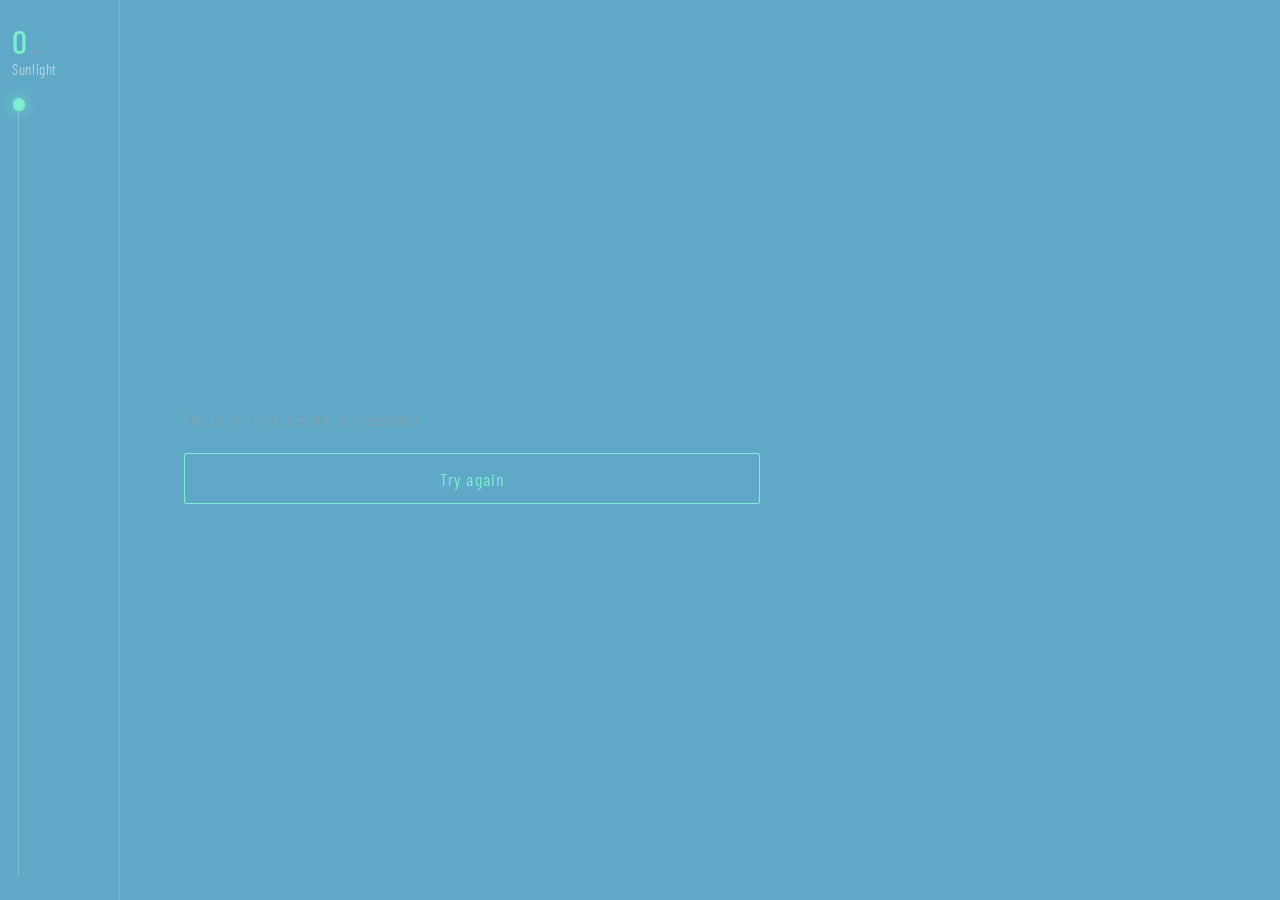
==== public/index.html @ 036ce25c "Initial commit" ====
<!doctype html>
<html lang="en">
<head>
<meta charset="utf-8">
<meta name="viewport" content="width=device-width, initial-scale=1">
<title>Descent — the daily dive</title>
<meta name="description" content="Seven prompts a day. Ordinary answers keep you near the surface. Rare ones take you down.">
<link rel="preconnect" href="https://fonts.googleapis.com">
<link rel="preconnect" href="https://fonts.gstatic.com" crossorigin>
<link href="https://fonts.googleapis.com/css2?family=Barlow+Condensed:wght@300;500&family=Fraunces:opsz,wght@9..144,300;9..144,500&display=swap" rel="stylesheet">
<style>
  :root {
    --sunlight: #5fa8c7;
    --twilight: #1b5573;
    --midnight: #0a2438;
    --abyss:    #03101c;
    --glow:     #7defd0;
    --sand:     #e6efec;
    --silt:     #8aa3b0;

    --water: var(--sunlight);
    --ink: var(--sand);

    --serif: "Fraunces", Georgia, serif;
    --gauge: "Barlow Condensed", "Helvetica Neue", sans-serif;
  }

  * { box-sizing: border-box; }

  body {
    margin: 0;
    min-height: 100vh;
    background: var(--water);
    color: var(--ink);
    font-family: var(--serif);
    font-weight: 300;
    transition: background-color 1.4s ease;
    display: grid;
    grid-template-columns: 7.5rem 1fr;
  }

  @media (prefers-reduced-motion: reduce) {
    * { transition-duration: 0.01ms !important; animation-duration: 0.01ms !important; }
  }

  /* ---- depth gauge ---- */
  .gauge {
    position: sticky;
    top: 0;
    height: 100vh;
    padding: 1.5rem 0.75rem;
    border-right: 1px solid rgba(230, 239, 236, 0.16);
    display: flex;
    flex-direction: column;
    font-family: var(--gauge);
    font-weight: 300;
    letter-spacing: 0.04em;
  }

  .readout { font-size: 2.1rem; line-height: 1; font-weight: 500; color: var(--glow); }
  .readout span { font-size: 0.9rem; font-weight: 300; color: var(--silt); margin-left: 0.15rem; }
  .zone-name { font-size: 0.95rem; color: var(--ink); opacity: 0.8; margin-top: 0.15rem; }

  .track {
    position: relative;
    flex: 1;
    margin: 1.25rem 0 0 0.4rem;
    border-left: 1px solid rgba(230, 239, 236, 0.28);
  }
  .band {
    position: absolute;
    left: 0; right: 0;
    padding-left: 0.5rem;
    font-size: 0.78rem;
    color: var(--silt);
    border-top: 1px solid rgba(230, 239, 236, 0.18);
  }
  .band b { display: block; font-weight: 300; color: var(--ink); opacity: 0.55; font-size: 0.7rem; }
  .marker {
    position: absolute;
    left: -0.42rem;
    width: 0.8rem; height: 0.8rem;
    border-radius: 50%;
    background: var(--glow);
    box-shadow: 0 0 0.9rem var(--glow);
    transition: top 1.2s cubic-bezier(.22,.8,.3,1);
  }

  /* ---- main column ---- */
  main {
    padding: clamp(1.5rem, 6vh, 5rem) clamp(1.25rem, 6vw, 4rem);
    max-width: 44rem;
    display: flex;
    flex-direction: column;
    justify-content: center;
    min-height: 100vh;
  }

  .counter {
    font-family: var(--gauge);
    font-size: 0.95rem;
    letter-spacing: 0.08em;
    color: var(--silt);
    margin-bottom: 1.5rem;
  }

  .prompt {
    font-size: clamp(1.75rem, 4.4vw, 2.85rem);
    line-height: 1.22;
    font-weight: 300;
    margin: 0 0 0.6rem;
    max-width: 22ch;
  }
  .kind { color: var(--silt); font-size: 1rem; margin: 0 0 2rem; font-style: italic; }

  form { display: flex; gap: 0.6rem; flex-wrap: wrap; }

  input[type="text"] {
    flex: 1 1 16rem;
    background: rgba(3, 16, 28, 0.28);
    border: 1px solid rgba(230, 239, 236, 0.3);
    border-radius: 2px;
    color: var(--ink);
    font-family: var(--serif);
    font-size: 1.15rem;
    padding: 0.85rem 1rem;
  }
  input[type="text"]::placeholder { color: var(--silt); }
  input[type="text"]:focus-visible,
  button:focus-visible { outline: 2px solid var(--glow); outline-offset: 2px; }

  button {
    background: var(--glow);
    color: #03101c;
    border: 0;
    border-radius: 2px;
    font-family: var(--gauge);
    font-size: 1.1rem;
    letter-spacing: 0.06em;
    padding: 0.85rem 1.8rem;
    cursor: pointer;
  }
  button:disabled { opacity: 0.45; cursor: progress; }
  button.quiet { background: none; color: var(--glow); border: 1px solid currentColor; }

  .verdict { margin-top: 2rem; }
  .verdict .gain {
    font-family: var(--gauge);
    font-size: 2.6rem;
    font-weight: 500;
    color: var(--glow);
    line-height: 1;
  }
  .verdict .gain.nil { color: var(--silt); }
  .verdict p { margin: 0.5rem 0 1.5rem; font-size: 1.15rem; }

  .error { color: #ffb4a2; margin-top: 1rem; min-height: 1.4em; }

  /* ---- reveal ---- */
  .line { padding: 1.4rem 0; border-top: 1px solid rgba(230, 239, 236, 0.16); }
  .line h3 { font-weight: 300; font-size: 1.25rem; margin: 0 0 0.6rem; }
  .yours { font-size: 1.05rem; margin: 0 0 0.5rem; }
  .yours em { font-style: normal; color: var(--glow); }
  .bar { height: 3px; background: rgba(230, 239, 236, 0.18); margin: 0.6rem 0; }
  .bar i { display: block; height: 100%; background: var(--glow); }
  .common { font-size: 0.95rem; color: var(--silt); margin: 0; }

  .final { font-family: var(--gauge); }
  .final .big { font-size: clamp(3.5rem, 12vw, 6rem); font-weight: 500; color: var(--glow); line-height: 0.95; }

  @media (max-width: 40rem) {
    body { grid-template-columns: 1fr; }
    .gauge {
      position: static;
      height: auto;
      flex-direction: row;
      align-items: baseline;
      gap: 0.8rem;
      border-right: 0;
      border-bottom: 1px solid rgba(230, 239, 236, 0.16);
      padding: 1rem 1.25rem;
    }
    .track { display: none; }
    main { min-height: auto; padding-top: 2rem; }
  }
</style>
</head>
<body>
  <aside class="gauge">
    <div>
      <div class="readout" id="readout">0<span>m</span></div>
      <div class="zone-name" id="zoneName">Sunlight</div>
    </div>
    <div class="track" id="track"><div class="marker" id="marker" style="top:0"></div></div>
  </aside>

  <main id="stage" aria-live="polite">
    <p class="counter">Loading today's dive…</p>
  </main>

<script type="module">
const FLOOR = 3500;              // a perfect run; sets the gauge's scale
const stage    = document.getElementById("stage");
const readout  = document.getElementById("readout");
const zoneName = document.getElementById("zoneName");
const track    = document.getElementById("track");
const marker   = document.getElementById("marker");

// Identity is a UUID this browser mints and keeps. No account, no password.
let playerId = localStorage.getItem("diver");
if (!playerId) {
  playerId = crypto.randomUUID();
  localStorage.setItem("diver", playerId);
}

const api = async (path, options = {}) => {
  const res = await fetch(path, {
    ...options,
    headers: { "content-type": "application/json", "x-player-id": playerId, ...options.headers },
  });
  const data = await res.json().catch(() => ({ error: "The server sent something unreadable." }));
  if (!res.ok) throw new Error(data.error || `Request failed (${res.status}).`);
  return data;
};

const esc = (s) => String(s).replace(/[&<>"]/g, (c) => ({ "&": "&amp;", "<": "&lt;", ">": "&gt;", '"': "&quot;" }[c]));

let state = null;

// --- gauge -----------------------------------------------------------------
function paintZones(zones) {
  track.querySelectorAll(".band").forEach((b) => b.remove());
  zones.forEach((z, i) => {
    const band = document.createElement("div");
    band.className = "band";
    band.style.top = `${(z.at / FLOOR) * 100}%`;
    const next = zones[i + 1];
    band.style.height = `${(((next ? next.at : FLOOR) - z.at) / FLOOR) * 100}%`;
    band.innerHTML = `${z.name}<b>${z.at} m</b>`;
    track.append(band);
  });
}

function setDepth(depth, zone) {
  readout.innerHTML = `${depth}<span>m</span>`;
  zoneName.textContent = zone.name;
  marker.style.top = `${Math.min(100, (depth / FLOOR) * 100)}%`;

  // The page itself sinks: water colour tracks the zone you're in.
  const shade = { Sunlight: "--sunlight", Twilight: "--twilight", Midnight: "--midnight", Abyssal: "--abyss" };
  document.documentElement.style.setProperty("--water", `var(${shade[zone.name] || "--sunlight"})`);
}

// --- screens ---------------------------------------------------------------
function showPrompt(question) {
  stage.innerHTML = `
    <p class="counter">${question.index} of ${state.total}</p>
    <h1 class="prompt">${esc(question.body)}</h1>
    ${question.answerKind ? `<p class="kind">Answer with ${esc(question.answerKind)}.</p>` : ""}
    <form id="answerForm">
      <input type="text" id="answerInput" maxlength="60" autocomplete="off"
             autocapitalize="off" spellcheck="false" placeholder="Your answer" aria-label="Your answer">
      <button type="submit" id="go">Dive</button>
    </form>
    <p class="error" id="error"></p>`;

  const form = document.getElementById("answerForm");
  const input = document.getElementById("answerInput");
  const go = document.getElementById("go");
  const error = document.getElementById("error");
  input.focus();

  form.addEventListener("submit", async (event) => {
    event.preventDefault();
    const answer = input.value.trim();
    if (!answer) return;

    go.disabled = true;
    go.textContent = "Scoring";
    error.textContent = "";

    try {
      const result = await api("/api/submit", {
        method: "POST",
        body: JSON.stringify({ promptId: question.promptId, answer, pack: state.pack }),
      });
      setDepth(result.depth, result.zone);
      showVerdict(answer, result);
    } catch (err) {
      error.textContent = err.message;
      go.disabled = false;
      go.textContent = "Dive";
      input.select();
    }
  });
}

function showVerdict(answer, result) {
  const gain = result.valid
    ? `<div class="gain">−${result.meters}<span> m</span></div>`
    : `<div class="gain nil">no descent</div>`;
  const line = result.valid
    ? `${esc(answer)} — ${esc(result.note || "")}`
    : `${esc(answer)} isn't a valid answer to that one.`;

  stage.innerHTML = `
    <p class="counter">${result.answered} of ${result.total}</p>
    <div class="verdict">
      ${gain}
      <p>${line}</p>
      <button id="next">${result.completed ? "See the dive" : "Next prompt"}</button>
    </div>`;

  document.getElementById("next").focus();
  document.getElementById("next").addEventListener("click", () => {
    result.completed ? showReveal() : load();
  });
}

async function showReveal() {
  stage.innerHTML = `<p class="counter">Surfacing…</p>`;
  const data = await api(`/api/reveal?pack=${encodeURIComponent(state.pack)}`);
  setDepth(data.depth, data.zone);

  const lines = data.lines.map((line) => {
    const yours = line.yours;
    const others = line.common.length
      ? `Others said: ${line.common.map((c) => `${esc(c.answer)} (${c.count})`).join(", ")}`
      : "Nobody else has answered this one yet.";
    return `
      <div class="line">
        <h3>${esc(line.body)}</h3>
        <p class="yours"><em>${esc(yours ? yours.answer : "—")}</em>${
          yours && yours.valid ? ` · ${yours.meters} m` : " · no descent"
        }</p>
        <div class="bar"><i style="width:${yours ? yours.rarity : 0}%"></i></div>
        <p class="common">${others}</p>
      </div>`;
  }).join("");

  stage.innerHTML = `
    <div class="final">
      <div class="big">${data.depth}<span> m</span></div>
      <p class="counter">${esc(data.zone.name)} — ${esc(data.zone.blurb)}</p>
      <p class="counter">${data.rank} of ${data.divers} today · deepest so far ${data.best} m</p>
    </div>
    ${lines}
    <div class="line">
      <button class="quiet" id="share">Copy your dive</button>
      <p class="error" id="error"></p>
    </div>`;

  document.getElementById("share").addEventListener("click", async () => {
    const text = `Descent ${data.date} — ${data.depth} m (${data.zone.name})\n` +
      data.lines.map((l) => "▁▂▃▄▅▆▇█"[Math.floor(((l.yours?.rarity ?? 0) / 101) * 8)]).join("");
    try {
      await navigator.clipboard.writeText(text);
      document.getElementById("share").textContent = "Copied";
    } catch {
      document.getElementById("error").textContent = "Your browser blocked the clipboard.";
    }
  });
}

// --- boot ------------------------------------------------------------------
async function load() {
  try {
    state = await api("/api/today");
    paintZones(state.zones);
    setDepth(state.depth, state.zone);

    const next = state.questions.find((q) => !q.answered);
    if (!next) return showReveal();
    showPrompt(next);
  } catch (err) {
    stage.innerHTML = `<p class="counter">${esc(err.message)}</p>
      <button class="quiet" onclick="location.reload()">Try again</button>`;
  }
}

load();
</script>
</body>
</html>
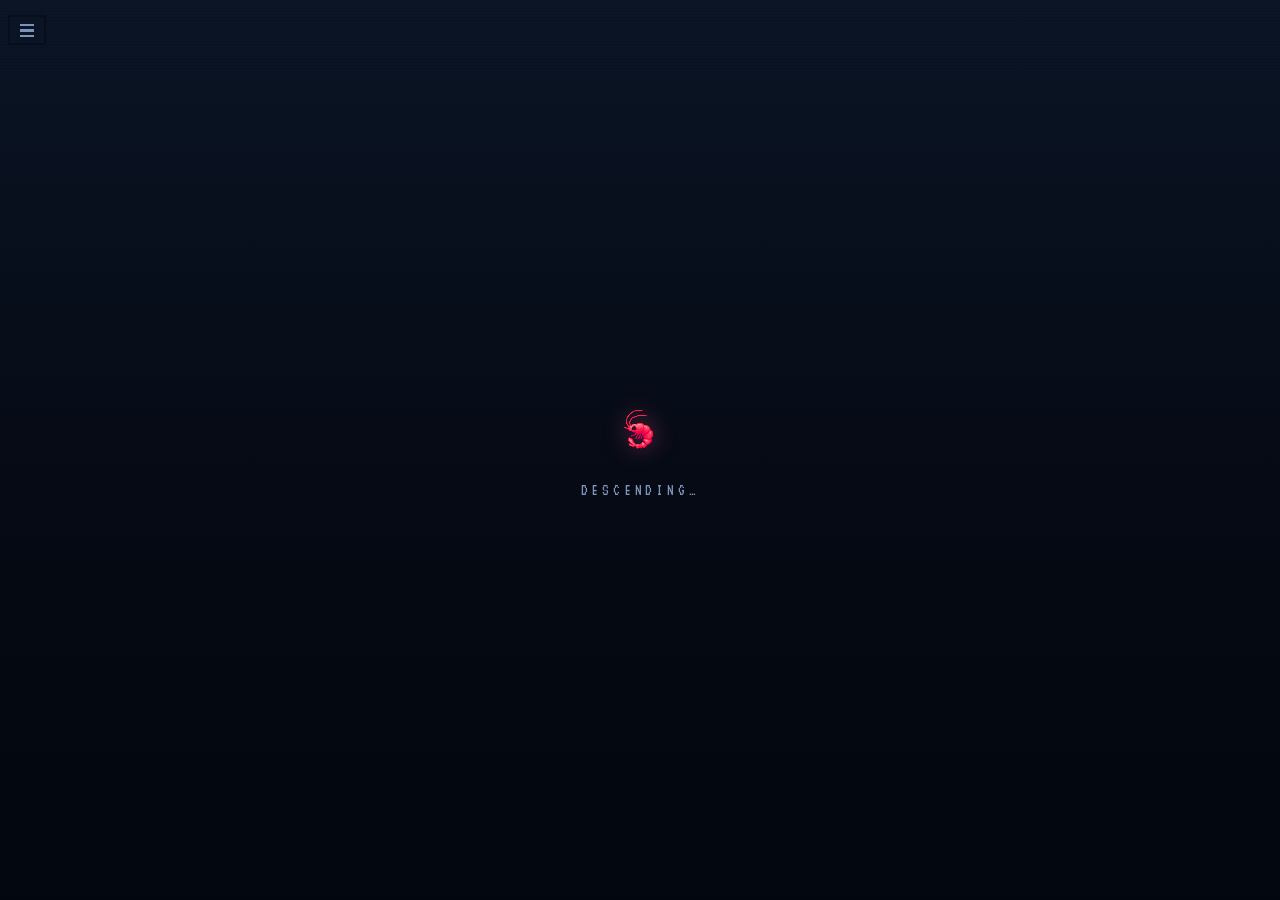
==== commit e15c0268: "Add files via upload" ====
--- a/public/index.html
+++ b/public/index.html
@@ -1,384 +1,2 @@
-<!doctype html>
-<html lang="en">
-<head>
-<meta charset="utf-8">
-<meta name="viewport" content="width=device-width, initial-scale=1">
-<title>Descent — the daily dive</title>
-<meta name="description" content="Seven prompts a day. Ordinary answers keep you near the surface. Rare ones take you down.">
-<link rel="preconnect" href="https://fonts.googleapis.com">
-<link rel="preconnect" href="https://fonts.gstatic.com" crossorigin>
-<link href="https://fonts.googleapis.com/css2?family=Barlow+Condensed:wght@300;500&family=Fraunces:opsz,wght@9..144,300;9..144,500&display=swap" rel="stylesheet">
-<style>
-  :root {
-    --sunlight: #5fa8c7;
-    --twilight: #1b5573;
-    --midnight: #0a2438;
-    --abyss:    #03101c;
-    --glow:     #7defd0;
-    --sand:     #e6efec;
-    --silt:     #8aa3b0;
-
-    --water: var(--sunlight);
-    --ink: var(--sand);
-
-    --serif: "Fraunces", Georgia, serif;
-    --gauge: "Barlow Condensed", "Helvetica Neue", sans-serif;
-  }
-
-  * { box-sizing: border-box; }
-
-  body {
-    margin: 0;
-    min-height: 100vh;
-    background: var(--water);
-    color: var(--ink);
-    font-family: var(--serif);
-    font-weight: 300;
-    transition: background-color 1.4s ease;
-    display: grid;
-    grid-template-columns: 7.5rem 1fr;
-  }
-
-  @media (prefers-reduced-motion: reduce) {
-    * { transition-duration: 0.01ms !important; animation-duration: 0.01ms !important; }
-  }
-
-  /* ---- depth gauge ---- */
-  .gauge {
-    position: sticky;
-    top: 0;
-    height: 100vh;
-    padding: 1.5rem 0.75rem;
-    border-right: 1px solid rgba(230, 239, 236, 0.16);
-    display: flex;
-    flex-direction: column;
-    font-family: var(--gauge);
-    font-weight: 300;
-    letter-spacing: 0.04em;
-  }
-
-  .readout { font-size: 2.1rem; line-height: 1; font-weight: 500; color: var(--glow); }
-  .readout span { font-size: 0.9rem; font-weight: 300; color: var(--silt); margin-left: 0.15rem; }
-  .zone-name { font-size: 0.95rem; color: var(--ink); opacity: 0.8; margin-top: 0.15rem; }
-
-  .track {
-    position: relative;
-    flex: 1;
-    margin: 1.25rem 0 0 0.4rem;
-    border-left: 1px solid rgba(230, 239, 236, 0.28);
-  }
-  .band {
-    position: absolute;
-    left: 0; right: 0;
-    padding-left: 0.5rem;
-    font-size: 0.78rem;
-    color: var(--silt);
-    border-top: 1px solid rgba(230, 239, 236, 0.18);
-  }
-  .band b { display: block; font-weight: 300; color: var(--ink); opacity: 0.55; font-size: 0.7rem; }
-  .marker {
-    position: absolute;
-    left: -0.42rem;
-    width: 0.8rem; height: 0.8rem;
-    border-radius: 50%;
-    background: var(--glow);
-    box-shadow: 0 0 0.9rem var(--glow);
-    transition: top 1.2s cubic-bezier(.22,.8,.3,1);
-  }
-
-  /* ---- main column ---- */
-  main {
-    padding: clamp(1.5rem, 6vh, 5rem) clamp(1.25rem, 6vw, 4rem);
-    max-width: 44rem;
-    display: flex;
-    flex-direction: column;
-    justify-content: center;
-    min-height: 100vh;
-  }
-
-  .counter {
-    font-family: var(--gauge);
-    font-size: 0.95rem;
-    letter-spacing: 0.08em;
-    color: var(--silt);
-    margin-bottom: 1.5rem;
-  }
-
-  .prompt {
-    font-size: clamp(1.75rem, 4.4vw, 2.85rem);
-    line-height: 1.22;
-    font-weight: 300;
-    margin: 0 0 0.6rem;
-    max-width: 22ch;
-  }
-  .kind { color: var(--silt); font-size: 1rem; margin: 0 0 2rem; font-style: italic; }
-
-  form { display: flex; gap: 0.6rem; flex-wrap: wrap; }
-
-  input[type="text"] {
-    flex: 1 1 16rem;
-    background: rgba(3, 16, 28, 0.28);
-    border: 1px solid rgba(230, 239, 236, 0.3);
-    border-radius: 2px;
-    color: var(--ink);
-    font-family: var(--serif);
-    font-size: 1.15rem;
-    padding: 0.85rem 1rem;
-  }
-  input[type="text"]::placeholder { color: var(--silt); }
-  input[type="text"]:focus-visible,
-  button:focus-visible { outline: 2px solid var(--glow); outline-offset: 2px; }
-
-  button {
-    background: var(--glow);
-    color: #03101c;
-    border: 0;
-    border-radius: 2px;
-    font-family: var(--gauge);
-    font-size: 1.1rem;
-    letter-spacing: 0.06em;
-    padding: 0.85rem 1.8rem;
-    cursor: pointer;
-  }
-  button:disabled { opacity: 0.45; cursor: progress; }
-  button.quiet { background: none; color: var(--glow); border: 1px solid currentColor; }
-
-  .verdict { margin-top: 2rem; }
-  .verdict .gain {
-    font-family: var(--gauge);
-    font-size: 2.6rem;
-    font-weight: 500;
-    color: var(--glow);
-    line-height: 1;
-  }
-  .verdict .gain.nil { color: var(--silt); }
-  .verdict p { margin: 0.5rem 0 1.5rem; font-size: 1.15rem; }
-
-  .error { color: #ffb4a2; margin-top: 1rem; min-height: 1.4em; }
-
-  /* ---- reveal ---- */
-  .line { padding: 1.4rem 0; border-top: 1px solid rgba(230, 239, 236, 0.16); }
-  .line h3 { font-weight: 300; font-size: 1.25rem; margin: 0 0 0.6rem; }
-  .yours { font-size: 1.05rem; margin: 0 0 0.5rem; }
-  .yours em { font-style: normal; color: var(--glow); }
-  .bar { height: 3px; background: rgba(230, 239, 236, 0.18); margin: 0.6rem 0; }
-  .bar i { display: block; height: 100%; background: var(--glow); }
-  .common { font-size: 0.95rem; color: var(--silt); margin: 0; }
-
-  .final { font-family: var(--gauge); }
-  .final .big { font-size: clamp(3.5rem, 12vw, 6rem); font-weight: 500; color: var(--glow); line-height: 0.95; }
-
-  @media (max-width: 40rem) {
-    body { grid-template-columns: 1fr; }
-    .gauge {
-      position: static;
-      height: auto;
-      flex-direction: row;
-      align-items: baseline;
-      gap: 0.8rem;
-      border-right: 0;
-      border-bottom: 1px solid rgba(230, 239, 236, 0.16);
-      padding: 1rem 1.25rem;
-    }
-    .track { display: none; }
-    main { min-height: auto; padding-top: 2rem; }
-  }
-</style>
-</head>
-<body>
-  <aside class="gauge">
-    <div>
-      <div class="readout" id="readout">0<span>m</span></div>
-      <div class="zone-name" id="zoneName">Sunlight</div>
-    </div>
-    <div class="track" id="track"><div class="marker" id="marker" style="top:0"></div></div>
-  </aside>
-
-  <main id="stage" aria-live="polite">
-    <p class="counter">Loading today's dive…</p>
-  </main>
-
-<script type="module">
-const FLOOR = 3500;              // a perfect run; sets the gauge's scale
-const stage    = document.getElementById("stage");
-const readout  = document.getElementById("readout");
-const zoneName = document.getElementById("zoneName");
-const track    = document.getElementById("track");
-const marker   = document.getElementById("marker");
-
-// Identity is a UUID this browser mints and keeps. No account, no password.
-let playerId = localStorage.getItem("diver");
-if (!playerId) {
-  playerId = crypto.randomUUID();
-  localStorage.setItem("diver", playerId);
-}
-
-const api = async (path, options = {}) => {
-  const res = await fetch(path, {
-    ...options,
-    headers: { "content-type": "application/json", "x-player-id": playerId, ...options.headers },
-  });
-  const data = await res.json().catch(() => ({ error: "The server sent something unreadable." }));
-  if (!res.ok) throw new Error(data.error || `Request failed (${res.status}).`);
-  return data;
-};
-
-const esc = (s) => String(s).replace(/[&<>"]/g, (c) => ({ "&": "&amp;", "<": "&lt;", ">": "&gt;", '"': "&quot;" }[c]));
-
-let state = null;
-
-// --- gauge -----------------------------------------------------------------
-function paintZones(zones) {
-  track.querySelectorAll(".band").forEach((b) => b.remove());
-  zones.forEach((z, i) => {
-    const band = document.createElement("div");
-    band.className = "band";
-    band.style.top = `${(z.at / FLOOR) * 100}%`;
-    const next = zones[i + 1];
-    band.style.height = `${(((next ? next.at : FLOOR) - z.at) / FLOOR) * 100}%`;
-    band.innerHTML = `${z.name}<b>${z.at} m</b>`;
-    track.append(band);
-  });
-}
-
-function setDepth(depth, zone) {
-  readout.innerHTML = `${depth}<span>m</span>`;
-  zoneName.textContent = zone.name;
-  marker.style.top = `${Math.min(100, (depth / FLOOR) * 100)}%`;
-
-  // The page itself sinks: water colour tracks the zone you're in.
-  const shade = { Sunlight: "--sunlight", Twilight: "--twilight", Midnight: "--midnight", Abyssal: "--abyss" };
-  document.documentElement.style.setProperty("--water", `var(${shade[zone.name] || "--sunlight"})`);
-}
-
-// --- screens ---------------------------------------------------------------
-function showPrompt(question) {
-  stage.innerHTML = `
-    <p class="counter">${question.index} of ${state.total}</p>
-    <h1 class="prompt">${esc(question.body)}</h1>
-    ${question.answerKind ? `<p class="kind">Answer with ${esc(question.answerKind)}.</p>` : ""}
-    <form id="answerForm">
-      <input type="text" id="answerInput" maxlength="60" autocomplete="off"
-             autocapitalize="off" spellcheck="false" placeholder="Your answer" aria-label="Your answer">
-      <button type="submit" id="go">Dive</button>
-    </form>
-    <p class="error" id="error"></p>`;
-
-  const form = document.getElementById("answerForm");
-  const input = document.getElementById("answerInput");
-  const go = document.getElementById("go");
-  const error = document.getElementById("error");
-  input.focus();
-
-  form.addEventListener("submit", async (event) => {
-    event.preventDefault();
-    const answer = input.value.trim();
-    if (!answer) return;
-
-    go.disabled = true;
-    go.textContent = "Scoring";
-    error.textContent = "";
-
-    try {
-      const result = await api("/api/submit", {
-        method: "POST",
-        body: JSON.stringify({ promptId: question.promptId, answer, pack: state.pack }),
-      });
-      setDepth(result.depth, result.zone);
-      showVerdict(answer, result);
-    } catch (err) {
-      error.textContent = err.message;
-      go.disabled = false;
-      go.textContent = "Dive";
-      input.select();
-    }
-  });
-}
-
-function showVerdict(answer, result) {
-  const gain = result.valid
-    ? `<div class="gain">−${result.meters}<span> m</span></div>`
-    : `<div class="gain nil">no descent</div>`;
-  const line = result.valid
-    ? `${esc(answer)} — ${esc(result.note || "")}`
-    : `${esc(answer)} isn't a valid answer to that one.`;
-
-  stage.innerHTML = `
-    <p class="counter">${result.answered} of ${result.total}</p>
-    <div class="verdict">
-      ${gain}
-      <p>${line}</p>
-      <button id="next">${result.completed ? "See the dive" : "Next prompt"}</button>
-    </div>`;
-
-  document.getElementById("next").focus();
-  document.getElementById("next").addEventListener("click", () => {
-    result.completed ? showReveal() : load();
-  });
-}
-
-async function showReveal() {
-  stage.innerHTML = `<p class="counter">Surfacing…</p>`;
-  const data = await api(`/api/reveal?pack=${encodeURIComponent(state.pack)}`);
-  setDepth(data.depth, data.zone);
-
-  const lines = data.lines.map((line) => {
-    const yours = line.yours;
-    const others = line.common.length
-      ? `Others said: ${line.common.map((c) => `${esc(c.answer)} (${c.count})`).join(", ")}`
-      : "Nobody else has answered this one yet.";
-    return `
-      <div class="line">
-        <h3>${esc(line.body)}</h3>
-        <p class="yours"><em>${esc(yours ? yours.answer : "—")}</em>${
-          yours && yours.valid ? ` · ${yours.meters} m` : " · no descent"
-        }</p>
-        <div class="bar"><i style="width:${yours ? yours.rarity : 0}%"></i></div>
-        <p class="common">${others}</p>
-      </div>`;
-  }).join("");
-
-  stage.innerHTML = `
-    <div class="final">
-      <div class="big">${data.depth}<span> m</span></div>
-      <p class="counter">${esc(data.zone.name)} — ${esc(data.zone.blurb)}</p>
-      <p class="counter">${data.rank} of ${data.divers} today · deepest so far ${data.best} m</p>
-    </div>
-    ${lines}
-    <div class="line">
-      <button class="quiet" id="share">Copy your dive</button>
-      <p class="error" id="error"></p>
-    </div>`;
-
-  document.getElementById("share").addEventListener("click", async () => {
-    const text = `Descent ${data.date} — ${data.depth} m (${data.zone.name})\n` +
-      data.lines.map((l) => "▁▂▃▄▅▆▇█"[Math.floor(((l.yours?.rarity ?? 0) / 101) * 8)]).join("");
-    try {
-      await navigator.clipboard.writeText(text);
-      document.getElementById("share").textContent = "Copied";
-    } catch {
-      document.getElementById("error").textContent = "Your browser blocked the clipboard.";
-    }
-  });
-}
-
-// --- boot ------------------------------------------------------------------
-async function load() {
-  try {
-    state = await api("/api/today");
-    paintZones(state.zones);
-    setDepth(state.depth, state.zone);
-
-    const next = state.questions.find((q) => !q.answered);
-    if (!next) return showReveal();
-    showPrompt(next);
-  } catch (err) {
-    stage.innerHTML = `<p class="counter">${esc(err.message)}</p>
-      <button class="quiet" onclick="location.reload()">Try again</button>`;
-  }
-}
-
-load();
-</script>
-</body>
-</html>
+<!DOCTYPE html>
+<html class="vt323_26c3aa8-module__hafF8q__variable vt323_920d828b-module__nj9Loq__variable h-full antialiased" data-dpl-id="dpl_GBGoCFRxtiiPa5E4JoXkPPkCrnRC" lang="en"><head><meta charset="utf-8"/><meta content="width=device-width, initial-scale=1" name="viewport"/><link as="font" crossorigin="" href="_next/static/media/0c8c4ded07fff55c-s.p.2tcyrya9o07vu__q4074ed24.woff2" rel="preload" type="font/woff2"/><link as="image" href="tiers/krillion.png" rel="preload"/><link data-precedence="next" href="_next/static/chunks/3zjwxu8e1eb42__q4074ed24.css" rel="stylesheet"/><link data-precedence="next" href="_next/static/chunks/3_kx93ti11bec__q4074ed24.css" rel="stylesheet"/><link data-precedence="next" href="_next/static/chunks/2r3v7vizz4q-w__q4074ed24.css" rel="stylesheet"/><link data-precedence="next" href="_next/static/chunks/1mocoxd98i93b__q4074ed24.css" rel="stylesheet"/><link as="script" fetchpriority="low" href="_next/static/chunks/0xqeffprgr84u__q4074ed24.js" rel="preload"/><script async="" src="_next/static/chunks/3_8t-sr_tj1-r__q4074ed24.js"></script><script async="" src="_next/static/chunks/12ipbg36xyz91__q4074ed24.js"></script><script async="" src="_next/static/chunks/0t1cupau1mtgy__q4074ed24.js"></script><script async="" src="_next/static/chunks/29as3trynm9qs__q4074ed24.js"></script><script async="" src="_next/static/chunks/turbopack-2xdcsiplu4vqf__q4074ed24.js"></script><script async="" src="_next/static/chunks/0_bwf9t3lddf6__q4074ed24.js"></script><script async="" src="_next/static/chunks/1zii31svdwhs2__q4074ed24.js"></script><script async="" src="_next/static/chunks/3j7raku8mi1py__q4074ed24.js"></script><script async="" src="_next/static/chunks/1ntn7efqc-iiw__q4074ed24.js"></script><script async="" src="_next/static/chunks/3-8ij9y2yo451__q4074ed24.js"></script><script async="" src="_next/static/chunks/3a-0ke44etq7m__q4074ed24.js"></script><link as="script" href="https://www.googletagmanager.com/gtag/js?id=G-T5E40G4DTP" rel="preload"/><meta content="" name="next-size-adjust"/><meta content="#050a14" name="theme-color"/><title>Krillion · the daily dive</title><meta content="Seven prompts a day, same for everyone. Rare answers sink you deeper. Obvious ones barely count. One in a krillion." name="description"/><meta content="Krillion · the daily dive" property="og:title"/><meta content="Seven prompts a day. Rare answers sink you deeper. How far down can you go?" property="og:description"/><meta content="https://krillion.io" property="og:url"/><meta content="Krillion" property="og:site_name"/><meta content="https://krillion.io/og.png" property="og:image"/><meta content="1200" property="og:image:width"/><meta content="630" property="og:image:height"/><meta content="Krillion · the daily dive" property="og:image:alt"/><meta content="website" property="og:type"/><meta content="summary_large_image" name="twitter:card"/><meta content="Krillion · the daily dive" name="twitter:title"/><meta content="Seven prompts a day. Rare answers sink you deeper. How far down can you go?" name="twitter:description"/><meta content="https://krillion.io/og.png" name="twitter:image"/><link href="icon__q464e54d1.png" rel="icon" sizes="256x256" type="image/png"/><link href="apple-icon__q085cce1f.png" rel="apple-touch-icon" sizes="180x180" type="image/png"/><script>(function(){try{if(location.pathname!=="/friends")return;var t=new URLSearchParams(location.hash.slice(1)).get("invite");if(t===null)return;sessionStorage.setItem("krillion:pending-friend-invite",/^[a-f0-9]{64}$/.test(t)?t:"invalid");history.replaceState(null,"",location.pathname+location.search)}catch(e){}})()</script><script>(function(){try{if(localStorage.getItem("krillion-contrast")==="1")document.documentElement.classList.add("colorblind")}catch(e){}})()</script><script nomodule="" src="_next/static/chunks/0cz1d0mv5g_q7__q4074ed24.js"></script></head><body class="min-h-full flex flex-col"><div hidden=""><!--$--><!--/$--></div><button aria-controls="site-menu" aria-expanded="false" aria-haspopup="dialog" aria-label="Open menu" class="SiteMenu-module__22gvxa__trigger" data-diving="false" type="button"><svg aria-hidden="true" fill="currentColor" shape-rendering="crispEdges" viewbox="0 0 20 20"><path d="M2 3h16v3H2zm0 6h16v3H2zm0 6h16v3H2z"></path></svg></button><dialog aria-labelledby="site-menu-title" class="SiteMenu-module__22gvxa__dialog" id="site-menu"><div class="SiteMenu-module__22gvxa__panel"><header class="SiteMenu-module__22gvxa__header"><div><p class="SiteMenu-module__22gvxa__eyebrow">KRILLION</p><h2 id="site-menu-title">Menu</h2></div><button aria-label="Close menu" class="SiteMenu-module__22gvxa__close" type="button">×</button></header><p class="fathom SiteMenu-module__22gvxa__rule"><span>Dive in</span></p><nav aria-label="Main navigation" class="SiteMenu-module__22gvxa__nav"><a href="index.html"><svg aria-hidden="true" class="SiteMenu-module__22gvxa__icon" fill="currentColor" shape-rendering="crispEdges" viewbox="0 0 20 20"><path d="M9 2h2v10h5v2h-2v2h-2v2H8v-2H6v-2H4v-2h5z" fill-rule="evenodd"></path></svg><span>Daily dive</span></a><a href="unlimited/classic.html"><span aria-hidden="true" class="SiteMenu-module__22gvxa__icon SiteMenu-module__22gvxa__symbol">∞</span><span>Unlimited</span></a><a href="archive.html"><span aria-hidden="true" class="SiteMenu-module__22gvxa__icon SiteMenu-module__22gvxa__symbol">⟲</span><span>Archive</span></a><a href="packs.html"><svg aria-hidden="true" class="SiteMenu-module__22gvxa__icon" fill="currentColor" shape-rendering="crispEdges" viewbox="0 0 20 20"><path d="M2 2h6v6H2z M12 2h6v6h-6z M2 12h6v6H2z M12 12h6v6h-6z" fill-rule="evenodd"></path></svg><span>Themed packs</span></a><a href="account.html"><svg aria-hidden="true" class="SiteMenu-module__22gvxa__icon" fill="currentColor" shape-rendering="crispEdges" viewbox="0 0 20 20"><path d="M7 2h6v2h2v6h-2v2H7v-2H5V4h2z M5 14h10v2h2v3H3v-3h2z" fill-rule="evenodd"></path></svg><span>My Krillion</span></a><a href="friends.html"><svg aria-hidden="true" class="SiteMenu-module__22gvxa__icon" fill="currentColor" shape-rendering="crispEdges" viewbox="0 0 20 20"><path d="M3 3h5v6H3z M12 3h5v6h-5z M1 12h9v6H1z M11 12h8v6h-8z" fill-rule="evenodd"></path></svg><span>Friends</span></a><button><svg aria-hidden="true" class="SiteMenu-module__22gvxa__icon" fill="currentColor" shape-rendering="crispEdges" viewbox="0 0 20 20"><path d="M6 4H14V6H16V14H14V16H6V14H4V6H6Z M8 1H12V4H8Z M8 16H12V19H8Z M1 8H4V12H1Z M16 8H19V12H16Z M3 3H6V6H3Z M14 3H17V6H14Z M3 14H6V17H3Z M14 14H17V17H14Z M8 8H12V12H8Z" fill-rule="evenodd"></path></svg><span>Settings</span></button><a href="faq.html"><svg aria-hidden="true" class="SiteMenu-module__22gvxa__icon" fill="currentColor" shape-rendering="crispEdges" viewbox="0 0 20 20"><path d="M5 2h10v2h2v6h-2v2h-4v2H8v-4h5V6H7v2H3V4h2z M8 16h3v3H8z" fill-rule="evenodd"></path></svg><span>FAQ</span></a></nav><a class="MerchLink-module__1I0bdG__link SiteMenu-module__22gvxa__merch" href="https://shop.krillion.io/?utm_source=krillion&amp;utm_medium=game&amp;utm_campaign=merch_launch&amp;utm_content=menu" rel="noopener" target="_blank"><svg aria-hidden="true" class="MerchLink-module__1I0bdG__icon" fill="currentColor" shape-rendering="crispEdges" viewbox="0 0 20 20"><path d="M6 2h2v2h4V2h2v2h2v2h2v4h-4v8H6v-8H2V6h2V4h2z"></path></svg><span class="MerchLink-module__1I0bdG__copy"><span class="MerchLink-module__1I0bdG__label">Merch</span><span class="MerchLink-module__1I0bdG__detail">Tees, sweats &amp; caps</span></span><span aria-hidden="true" class="MerchLink-module__1I0bdG__arrow">↗</span><span class="sr-only"> (opens in a new tab)</span></a><footer class="SiteMenu-module__22gvxa__footer">one in a krillion.</footer></div></dialog><div class="ds-boot"><img alt="" class="krill" height="64" src="tiers/krillion.png" width="64"/><p class="ds-boot-label">descending…</p></div><!--$--><!--/$--><div hidden=""></div><script async="" id="_R_" src="_next/static/chunks/0xqeffprgr84u__q4074ed24.js"></script><script>(self.__next_f=self.__next_f||[]).push([0])</script><script>self.__next_f.push([1,"1:\"$Sreact.fragment\"\n2:I[623524,[\"/_next/static/chunks/0_bwf9t3lddf6.js?dpl=dpl_GBGoCFRxtiiPa5E4JoXkPPkCrnRC\",\"/_next/static/chunks/1zii31svdwhs2.js?dpl=dpl_GBGoCFRxtiiPa5E4JoXkPPkCrnRC\",\"/_next/static/chunks/3j7raku8mi1py.js?dpl=dpl_GBGoCFRxtiiPa5E4JoXkPPkCrnRC\",\"/_next/static/chunks/1ntn7efqc-iiw.js?dpl=dpl_GBGoCFRxtiiPa5E4JoXkPPkCrnRC\",\"/_next/static/chunks/3-8ij9y2yo451.js?dpl=dpl_GBGoCFRxtiiPa5E4JoXkPPkCrnRC\"],\"default\"]\n3:I[271082,[\"/_next/static/chunks/0_bwf9t3lddf6.js?dpl=dpl_GBGoCFRxtiiPa5E4JoXkPPkCrnRC\",\"/_next/static/chunks/1zii31svdwhs2.js?dpl=dpl_GBGoCFRxtiiPa5E4JoXkPPkCrnRC\",\"/_next/static/chunks/3j7raku8mi1py.js?dpl=dpl_GBGoCFRxtiiPa5E4JoXkPPkCrnRC\",\"/_next/static/chunks/1ntn7efqc-iiw.js?dpl=dpl_GBGoCFRxtiiPa5E4JoXkPPkCrnRC\",\"/_next/static/chunks/3-8ij9y2yo451.js?dpl=dpl_GBGoCFRxtiiPa5E4JoXkPPkCrnRC\"],\"default\"]\n4:I[670992,[\"/_next/static/chunks/0_bwf9t3lddf6.js?dpl=dpl_GBGoCFRxtiiPa5E4JoXkPPkCrnRC\",\"/_next/static/chunks/1zii31svdwhs2.js?dpl=dpl_GBGoCFRxtiiPa5E4JoXkPPkCrnRC\",\"/_next/static/chunks/3j7raku8mi1py.js?dpl=dpl_GBGoCFRxtiiPa5E4JoXkPPkCrnRC\",\"/_next/static/chunks/1ntn7efqc-iiw.js?dpl=dpl_GBGoCFRxtiiPa5E4JoXkPPkCrnRC\",\"/_next/static/chunks/3-8ij9y2yo451.js?dpl=dpl_GBGoCFRxtiiPa5E4JoXkPPkCrnRC\"],\"default\"]\n5:I[770816,[\"/_next/static/chunks/0_bwf9t3lddf6.js?dpl=dpl_GBGoCFRxtiiPa5E4JoXkPPkCrnRC\",\"/_next/static/chunks/1zii31svdwhs2.js?dpl=dpl_GBGoCFRxtiiPa5E4JoXkPPkCrnRC\",\"/_next/static/chunks/3j7raku8mi1py.js?dpl=dpl_GBGoCFRxtiiPa5E4JoXkPPkCrnRC\",\"/_next/static/chunks/1ntn7efqc-iiw.js?dpl=dpl_GBGoCFRxtiiPa5E4JoXkPPkCrnRC\",\"/_next/static/chunks/3-8ij9y2yo451.js?dpl=dpl_GBGoCFRxtiiPa5E4JoXkPPkCrnRC\"],\"default\"]\n6:I[339756,[\"/_next/static/chunks/0_bwf9t3lddf6.js?dpl=dpl_GBGoCFRxtiiPa5E4JoXkPPkCrnRC\",\"/_next/static/chunks/1zii31svdwhs2.js?dpl=dpl_GBGoCFRxtiiPa5E4JoXkPPkCrnRC\",\"/_next/static/chunks/3j7raku8mi1py.js?dpl=dpl_GBGoCFRxtiiPa5E4JoXkPPkCrnRC\",\"/_next/static/chunks/1ntn7efqc-iiw.js?dpl=dpl_GBGoCFRxtiiPa5E4JoXkPPkCrnRC\",\"/_next/static/chunks/3-8ij9y2yo451.js?dpl=dpl_GBGoCFRxtiiPa5E4JoXkPPkCrnRC\"],\"default\"]\n7:I[837457,[\"/_next/static/chunks/0_bwf9t3lddf6.js?dpl=dpl_GBGoCFRxtiiPa5E4JoXkPPkCrnRC\",\"/_next/static/chunks/1zii31svdwhs2.js?dpl=dpl_GBGoCFRxtiiPa5E4JoXkPPkCrnRC\",\"/_next/static/chunks/3j7raku8mi1py.js?dpl=dpl_GBGoCFRxtiiPa5E4JoXkPPkCrnRC\",\"/_next/static/chunks/1ntn7efqc-iiw.js?dpl=dpl_GBGoCFRxtiiPa5E4JoXkPPkCrnRC\",\"/_next/static/chunks/3-8ij9y2yo451.js?dpl=dpl_GBGoCFRxtiiPa5E4JoXkPPkCrnRC\"],\"default\"]\n8:I[1900,[\"/_next/static/chunks/0_bwf9t3lddf6.js?dpl=dpl_GBGoCFRxtiiPa5E4JoXkPPkCrnRC\",\"/_next/static/chunks/1zii31svdwhs2.js?dpl=dpl_GBGoCFRxtiiPa5E4JoXkPPkCrnRC\",\"/_next/static/chunks/3j7raku8mi1py.js?dpl=dpl_GBGoCFRxtiiPa5E4JoXkPPkCrnRC\",\"/_next/static/chunks/1ntn7efqc-iiw.js?dpl=dpl_GBGoCFRxtiiPa5E4JoXkPPkCrnRC\",\"/_next/static/chunks/3-8ij9y2yo451.js?dpl=dpl_GBGoCFRxtiiPa5E4JoXkPPkCrnRC\"],\"default\"]\n9:I[654576,[\"/_next/static/chunks/0_bwf9t3lddf6.js?dpl=dpl_GBGoCFRxtiiPa5E4JoXkPPkCrnRC\",\"/_next/static/chunks/1zii31svdwhs2.js?dpl=dpl_GBGoCFRxtiiPa5E4JoXkPPkCrnRC\",\"/_next/static/chunks/3j7raku8mi1py.js?dpl=dpl_GBGoCFRxtiiPa5E4JoXkPPkCrnRC\",\"/_next/static/chunks/1ntn7efqc-iiw.js?dpl=dpl_GBGoCFRxtiiPa5E4JoXkPPkCrnRC\",\"/_next/static/chunks/3-8ij9y2yo451.js?dpl=dpl_GBGoCFRxtiiPa5E4JoXkPPkCrnRC\"],\"GoogleAnalytics\"]\na:I[241341,[\"/_next/static/chunks/0_bwf9t3lddf6.js?dpl=dpl_GBGoCFRxtiiPa5E4JoXkPPkCrnRC\",\"/_next/static/chunks/1zii31svdwhs2.js?dpl=dpl_GBGoCFRxtiiPa5E4JoXkPPkCrnRC\",\"/_next/static/chunks/3j7raku8mi1py.js?dpl=dpl_GBGoCFRxtiiPa5E4JoXkPPkCrnRC\",\"/_next/static/chunks/1ntn7efqc-iiw.js?dpl=dpl_GBGoCFRxtiiPa5E4JoXkPPkCrnRC\",\"/_next/static/chunks/3-8ij9y2yo451.js?dpl=dpl_GBGoCFRxtiiPa5E4JoXkPPkCrnRC\",\"/_next/static/chunks/3a-0ke44etq7m.js?dpl=dpl_GBGoCFRxtiiPa5E4JoXkPPkCrnRC\"],\"default\"]\nb:I[897367,[\"/_next/static/chunks/0_bwf9t3lddf6.js?dpl=dpl_GBGoCFRxtiiPa5E4JoXkPPkCrnRC\",\"/_next/static/chunks/1zii31svdwhs2.js?dpl=dpl_GBGoCFRxtiiPa5E4JoXkPPkCrnRC\",\"/_next/static/chunks/3j7raku8mi1py.js?dpl=dpl_GBGoCFRxtiiPa5E4JoXkPPkCrnRC\",\"/_next/static/chunks/1ntn7efqc-iiw.js?dpl=dpl_GBGoCFRxtiiPa5E4JoXkP"])</script><script>self.__next_f.push([1,"PkCrnRC\",\"/_next/static/chunks/3-8ij9y2yo451.js?dpl=dpl_GBGoCFRxtiiPa5E4JoXkPPkCrnRC\"],\"OutletBoundary\"]\nc:\"$Sreact.suspense\"\ne:I[897367,[\"/_next/static/chunks/0_bwf9t3lddf6.js?dpl=dpl_GBGoCFRxtiiPa5E4JoXkPPkCrnRC\",\"/_next/static/chunks/1zii31svdwhs2.js?dpl=dpl_GBGoCFRxtiiPa5E4JoXkPPkCrnRC\",\"/_next/static/chunks/3j7raku8mi1py.js?dpl=dpl_GBGoCFRxtiiPa5E4JoXkPPkCrnRC\",\"/_next/static/chunks/1ntn7efqc-iiw.js?dpl=dpl_GBGoCFRxtiiPa5E4JoXkPPkCrnRC\",\"/_next/static/chunks/3-8ij9y2yo451.js?dpl=dpl_GBGoCFRxtiiPa5E4JoXkPPkCrnRC\"],\"ViewportBoundary\"]\n10:I[897367,[\"/_next/static/chunks/0_bwf9t3lddf6.js?dpl=dpl_GBGoCFRxtiiPa5E4JoXkPPkCrnRC\",\"/_next/static/chunks/1zii31svdwhs2.js?dpl=dpl_GBGoCFRxtiiPa5E4JoXkPPkCrnRC\",\"/_next/static/chunks/3j7raku8mi1py.js?dpl=dpl_GBGoCFRxtiiPa5E4JoXkPPkCrnRC\",\"/_next/static/chunks/1ntn7efqc-iiw.js?dpl=dpl_GBGoCFRxtiiPa5E4JoXkPPkCrnRC\",\"/_next/static/chunks/3-8ij9y2yo451.js?dpl=dpl_GBGoCFRxtiiPa5E4JoXkPPkCrnRC\"],\"MetadataBoundary\"]\n12:I[168027,[\"/_next/static/chunks/0_bwf9t3lddf6.js?dpl=dpl_GBGoCFRxtiiPa5E4JoXkPPkCrnRC\",\"/_next/static/chunks/1zii31svdwhs2.js?dpl=dpl_GBGoCFRxtiiPa5E4JoXkPPkCrnRC\",\"/_next/static/chunks/3j7raku8mi1py.js?dpl=dpl_GBGoCFRxtiiPa5E4JoXkPPkCrnRC\",\"/_next/static/chunks/1ntn7efqc-iiw.js?dpl=dpl_GBGoCFRxtiiPa5E4JoXkPPkCrnRC\",\"/_next/static/chunks/3-8ij9y2yo451.js?dpl=dpl_GBGoCFRxtiiPa5E4JoXkPPkCrnRC\"],\"default\",1]\n:HL[\"/_next/static/chunks/3zjwxu8e1eb42.css?dpl=dpl_GBGoCFRxtiiPa5E4JoXkPPkCrnRC\",\"style\"]\n:HL[\"/_next/static/chunks/3_kx93ti11bec.css?dpl=dpl_GBGoCFRxtiiPa5E4JoXkPPkCrnRC\",\"style\"]\n:HL[\"/_next/static/chunks/2r3v7vizz4q-w.css?dpl=dpl_GBGoCFRxtiiPa5E4JoXkPPkCrnRC\",\"style\"]\n:HL[\"/_next/static/media/0c8c4ded07fff55c-s.p.2tcyrya9o07vu.woff2?dpl=dpl_GBGoCFRxtiiPa5E4JoXkPPkCrnRC\",\"font\",{\"crossOrigin\":\"\",\"type\":\"font/woff2\"}]\n:HL[\"/_next/static/chunks/1mocoxd98i93b.css?dpl=dpl_GBGoCFRxtiiPa5E4JoXkPPkCrnRC\",\"style\"]\n"])</script><script>self.__next_f.push([1,"0:{\"P\":null,\"c\":[\"\",\"\"],\"q\":\"\",\"i\":false,\"f\":[[[\"\",{\"children\":[\"__PAGE__\",{}]},\"$undefined\",\"$undefined\",16],[[\"$\",\"$1\",\"c\",{\"children\":[[[\"$\",\"link\",\"0\",{\"rel\":\"stylesheet\",\"href\":\"/_next/static/chunks/3zjwxu8e1eb42.css?dpl=dpl_GBGoCFRxtiiPa5E4JoXkPPkCrnRC\",\"precedence\":\"next\",\"crossOrigin\":\"$undefined\",\"nonce\":\"$undefined\"}],[\"$\",\"link\",\"1\",{\"rel\":\"stylesheet\",\"href\":\"/_next/static/chunks/3_kx93ti11bec.css?dpl=dpl_GBGoCFRxtiiPa5E4JoXkPPkCrnRC\",\"precedence\":\"next\",\"crossOrigin\":\"$undefined\",\"nonce\":\"$undefined\"}],[\"$\",\"link\",\"2\",{\"rel\":\"stylesheet\",\"href\":\"/_next/static/chunks/2r3v7vizz4q-w.css?dpl=dpl_GBGoCFRxtiiPa5E4JoXkPPkCrnRC\",\"precedence\":\"next\",\"crossOrigin\":\"$undefined\",\"nonce\":\"$undefined\"}],[\"$\",\"script\",\"script-0\",{\"src\":\"/_next/static/chunks/0_bwf9t3lddf6.js?dpl=dpl_GBGoCFRxtiiPa5E4JoXkPPkCrnRC\",\"async\":true,\"nonce\":\"$undefined\"}],[\"$\",\"script\",\"script-1\",{\"src\":\"/_next/static/chunks/1zii31svdwhs2.js?dpl=dpl_GBGoCFRxtiiPa5E4JoXkPPkCrnRC\",\"async\":true,\"nonce\":\"$undefined\"}],[\"$\",\"script\",\"script-2\",{\"src\":\"/_next/static/chunks/3j7raku8mi1py.js?dpl=dpl_GBGoCFRxtiiPa5E4JoXkPPkCrnRC\",\"async\":true,\"nonce\":\"$undefined\"}],[\"$\",\"script\",\"script-3\",{\"src\":\"/_next/static/chunks/1ntn7efqc-iiw.js?dpl=dpl_GBGoCFRxtiiPa5E4JoXkPPkCrnRC\",\"async\":true,\"nonce\":\"$undefined\"}],[\"$\",\"script\",\"script-4\",{\"src\":\"/_next/static/chunks/3-8ij9y2yo451.js?dpl=dpl_GBGoCFRxtiiPa5E4JoXkPPkCrnRC\",\"async\":true,\"nonce\":\"$undefined\"}]],[\"$\",\"html\",null,{\"lang\":\"en\",\"className\":\"vt323_26c3aa8-module__hafF8q__variable vt323_920d828b-module__nj9Loq__variable h-full antialiased\",\"suppressHydrationWarning\":true,\"children\":[[\"$\",\"head\",null,{\"children\":[[\"$\",\"script\",null,{\"dangerouslySetInnerHTML\":{\"__html\":\"(function(){try{if(location.pathname!==\\\"/friends\\\")return;var t=new URLSearchParams(location.hash.slice(1)).get(\\\"invite\\\");if(t===null)return;sessionStorage.setItem(\\\"krillion:pending-friend-invite\\\",/^[a-f0-9]{64}$/.test(t)?t:\\\"invalid\\\");history.replaceState(null,\\\"\\\",location.pathname+location.search)}catch(e){}})()\"}}],[\"$\",\"script\",null,{\"dangerouslySetInnerHTML\":{\"__html\":\"(function(){try{if(localStorage.getItem(\\\"krillion-contrast\\\")===\\\"1\\\")document.documentElement.classList.add(\\\"colorblind\\\")}catch(e){}})()\"}}]]}],[\"$\",\"body\",null,{\"className\":\"min-h-full flex flex-col\",\"children\":[\"$\",\"$L2\",null,{\"children\":[[\"$\",\"$L3\",null,{\"children\":[[\"$\",\"$L4\",null,{}],[\"$\",\"$L5\",null,{}],[\"$\",\"$L6\",null,{\"parallelRouterKey\":\"children\",\"error\":\"$undefined\",\"errorStyles\":\"$undefined\",\"errorScripts\":\"$undefined\",\"template\":[\"$\",\"$L7\",null,{}],\"templateStyles\":\"$undefined\",\"templateScripts\":\"$undefined\",\"notFound\":[[[\"$\",\"title\",null,{\"children\":\"404: This page could not be found.\"}],[\"$\",\"div\",null,{\"style\":{\"fontFamily\":\"system-ui,\\\"Segoe UI\\\",Roboto,Helvetica,Arial,sans-serif,\\\"Apple Color Emoji\\\",\\\"Segoe UI Emoji\\\"\",\"height\":\"100vh\",\"textAlign\":\"center\",\"display\":\"flex\",\"flexDirection\":\"column\",\"alignItems\":\"center\",\"justifyContent\":\"center\"},\"children\":[\"$\",\"div\",null,{\"children\":[[\"$\",\"style\",null,{\"dangerouslySetInnerHTML\":{\"__html\":\"body{color:#000;background:#fff;margin:0}.next-error-h1{border-right:1px solid rgba(0,0,0,.3)}@media (prefers-color-scheme:dark){body{color:#fff;background:#000}.next-error-h1{border-right:1px solid rgba(255,255,255,.3)}}\"}}],[\"$\",\"h1\",null,{\"className\":\"next-error-h1\",\"style\":{\"display\":\"inline-block\",\"margin\":\"0 20px 0 0\",\"padding\":\"0 23px 0 0\",\"fontSize\":24,\"fontWeight\":500,\"verticalAlign\":\"top\",\"lineHeight\":\"49px\"},\"children\":404}],[\"$\",\"div\",null,{\"style\":{\"display\":\"inline-block\"},\"children\":[\"$\",\"h2\",null,{\"style\":{\"fontSize\":14,\"fontWeight\":400,\"lineHeight\":\"49px\",\"margin\":0},\"children\":\"This page could not be found.\"}]}]]}]}]],[]],\"forbidden\":\"$undefined\",\"unauthorized\":\"$undefined\"}]]}],[\"$\",\"$L8\",null,{}]]}]}],[\"$\",\"$L9\",null,{\"gaId\":\"G-T5E40G4DTP\"}]]}]]}],{\"children\":[[\"$\",\"$1\",\"c\",{\"children\":[[\"$\",\"$La\",null,{}],[[\"$\",\"link\",\"0\",{\"rel\":\"stylesheet\",\"href\":\"/_next/static/chunks/1mocoxd98i93b.css?dpl=dpl_GBGoCFRxtiiPa5E4JoXkPPkCrnRC\",\"precedence\":\"next\",\"crossOrigin\":\"$undefined\",\"nonce\":\"$undefined\"}],[\"$\",\"script\",\"script-0\",{\"src\":\"/_next/static/chunks/3a-0ke44etq7m.js?dpl=dpl_GBGoCFRxtiiPa5E4JoXkPPkCrnRC\",\"async\":true,\"nonce\":\"$undefined\"}]],[\"$\",\"$Lb\",null,{\"children\":[\"$\",\"$c\",null,{\"name\":\"Next.MetadataOutlet\",\"children\":\"$@d\"}]}]]}],{},null,false,null]},null,false,null],[\"$\",\"$1\",\"h\",{\"children\":[null,[\"$\",\"$Le\",null,{\"children\":\"$Lf\"}],[\"$\",\"div\",null,{\"hidden\":true,\"children\":[\"$\",\"$L10\",null,{\"children\":[\"$\",\"$c\",null,{\"name\":\"Next.Metadata\",\"children\":\"$L11\"}]}]}],[\"$\",\"meta\",null,{\"name\":\"next-size-adjust\",\"content\":\"\"}]]}],false]],\"m\":\"$undefined\",\"G\":[\"$12\",[[\"$\",\"link\",\"0\",{\"rel\":\"stylesheet\",\"href\":\"/_next/static/chunks/3zjwxu8e1eb42.css?dpl=dpl_GBGoCFRxtiiPa5E4JoXkPPkCrnRC\",\"precedence\":\"next\",\"crossOrigin\":\"$undefined\",\"nonce\":\"$undefined\"}],\"$L13\",\"$L14\"]],\"S\":true,\"h\":null,\"s\":\"$undefined\",\"l\":\"$undefined\",\"p\":\"$undefined\",\"d\":\"$undefined\"}\n"])</script><script>self.__next_f.push([1,"13:[\"$\",\"link\",\"1\",{\"rel\":\"stylesheet\",\"href\":\"/_next/static/chunks/3_kx93ti11bec.css?dpl=dpl_GBGoCFRxtiiPa5E4JoXkPPkCrnRC\",\"precedence\":\"next\",\"crossOrigin\":\"$undefined\",\"nonce\":\"$undefined\"}]\n14:[\"$\",\"link\",\"2\",{\"rel\":\"stylesheet\",\"href\":\"/_next/static/chunks/2r3v7vizz4q-w.css?dpl=dpl_GBGoCFRxtiiPa5E4JoXkPPkCrnRC\",\"precedence\":\"next\",\"crossOrigin\":\"$undefined\",\"nonce\":\"$undefined\"}]\n"])</script><script>self.__next_f.push([1,"f:[[\"$\",\"meta\",\"0\",{\"charSet\":\"utf-8\"}],[\"$\",\"meta\",\"1\",{\"name\":\"viewport\",\"content\":\"width=device-width, initial-scale=1\"}],[\"$\",\"meta\",\"2\",{\"name\":\"theme-color\",\"content\":\"#050a14\"}]]\n"])</script><script>self.__next_f.push([1,"15:I[27201,[\"/_next/static/chunks/0_bwf9t3lddf6.js?dpl=dpl_GBGoCFRxtiiPa5E4JoXkPPkCrnRC\",\"/_next/static/chunks/1zii31svdwhs2.js?dpl=dpl_GBGoCFRxtiiPa5E4JoXkPPkCrnRC\",\"/_next/static/chunks/3j7raku8mi1py.js?dpl=dpl_GBGoCFRxtiiPa5E4JoXkPPkCrnRC\",\"/_next/static/chunks/1ntn7efqc-iiw.js?dpl=dpl_GBGoCFRxtiiPa5E4JoXkPPkCrnRC\",\"/_next/static/chunks/3-8ij9y2yo451.js?dpl=dpl_GBGoCFRxtiiPa5E4JoXkPPkCrnRC\"],\"IconMark\"]\nd:null\n"])</script><script>self.__next_f.push([1,"11:[[\"$\",\"title\",\"0\",{\"children\":\"Krillion · the daily dive\"}],[\"$\",\"meta\",\"1\",{\"name\":\"description\",\"content\":\"Seven prompts a day, same for everyone. Rare answers sink you deeper. Obvious ones barely count. One in a krillion.\"}],[\"$\",\"meta\",\"2\",{\"property\":\"og:title\",\"content\":\"Krillion · the daily dive\"}],[\"$\",\"meta\",\"3\",{\"property\":\"og:description\",\"content\":\"Seven prompts a day. Rare answers sink you deeper. How far down can you go?\"}],[\"$\",\"meta\",\"4\",{\"property\":\"og:url\",\"content\":\"https://krillion.io\"}],[\"$\",\"meta\",\"5\",{\"property\":\"og:site_name\",\"content\":\"Krillion\"}],[\"$\",\"meta\",\"6\",{\"property\":\"og:image\",\"content\":\"https://krillion.io/og.png\"}],[\"$\",\"meta\",\"7\",{\"property\":\"og:image:width\",\"content\":\"1200\"}],[\"$\",\"meta\",\"8\",{\"property\":\"og:image:height\",\"content\":\"630\"}],[\"$\",\"meta\",\"9\",{\"property\":\"og:image:alt\",\"content\":\"Krillion · the daily dive\"}],[\"$\",\"meta\",\"10\",{\"property\":\"og:type\",\"content\":\"website\"}],[\"$\",\"meta\",\"11\",{\"name\":\"twitter:card\",\"content\":\"summary_large_image\"}],[\"$\",\"meta\",\"12\",{\"name\":\"twitter:title\",\"content\":\"Krillion · the daily dive\"}],[\"$\",\"meta\",\"13\",{\"name\":\"twitter:description\",\"content\":\"Seven prompts a day. Rare answers sink you deeper. How far down can you go?\"}],[\"$\",\"meta\",\"14\",{\"name\":\"twitter:image\",\"content\":\"https://krillion.io/og.png\"}],[\"$\",\"link\",\"15\",{\"rel\":\"icon\",\"href\":\"/icon.png?icon.10narxa3_gvth.png?dpl=dpl_GBGoCFRxtiiPa5E4JoXkPPkCrnRC\",\"sizes\":\"256x256\",\"type\":\"image/png\"}],[\"$\",\"link\",\"16\",{\"rel\":\"apple-touch-icon\",\"href\":\"/apple-icon.png?apple-icon.24b26y9qhjk-g.png?dpl=dpl_GBGoCFRxtiiPa5E4JoXkPPkCrnRC\",\"sizes\":\"180x180\",\"type\":\"image/png\"}],[\"$\",\"$L15\",\"17\",{}]]\n"])</script></body></html>
--- a/public/_next/static/chunks/3zjwxu8e1eb42__q4074ed24.css
+++ b/public/_next/static/chunks/3zjwxu8e1eb42__q4074ed24.css
@@ -0,0 +1,6 @@
+:root{--kr-ad-top:0px;--kr-ad-bottom:0px;--kr-ad-left:0px;--kr-ad-right:0px}.kr-ad-layout>.ds-root{top:var(--kr-ad-top);right:var(--kr-ad-right);bottom:var(--kr-ad-bottom);left:var(--kr-ad-left);translate:var(--kr-game-pan,none)}.kr-ad-layout{--kr-ad-dock-lift:0px}.kr-ad-layout>.ds-root .ds-dock{bottom:var(--kr-ad-dock-lift)}.kr-ad-layout>.ds-root .ds-correction{bottom:calc(92px + env(safe-area-inset-bottom,0px) + var(--kr-ad-dock-lift))}.kr-ad-layout>.ds-root .ds-reject{bottom:calc(84px + env(safe-area-inset-bottom,0px) + var(--kr-ad-dock-lift))}@media (min-width:374px) and (max-width:407px){.kr-ad-layout:has(.kr-ad-results [data-ad-filled=true])>.ds-root[data-phase=done] .ds-done{padding-right:54px;top:60px}}@media (max-width:373px){.kr-ad-layout:has(.kr-ad-results [data-ad-filled=true])>.ds-root[data-phase=done] .ds-done{top:172px}}@media (max-width:407px){.kr-ad-layout:has(.kr-ad-results [data-ad-filled=true])>.ds-root[data-phase=done]:after{content:"";z-index:11;pointer-events:none;background:#050a14;height:60px;position:absolute;inset:0 0 auto}}@media (max-width:373px){.kr-ad-layout:has(.kr-ad-results [data-ad-filled=true])>.ds-root[data-phase=done]:after{height:172px}}.kr-ad-layout>.ds-root,.kr-ad-layout>.ds-root .ds-stage{overflow:visible}.kr-ad-layout>.ds-root .ds-stage>:is(.ds-dim,.ds-vignette,.ds-edge,.ds-flash,.ds-crt){inset:calc(-1 * var(--kr-ad-top)) calc(-1 * var(--kr-ad-right)) calc(-1 * var(--kr-ad-bottom)) calc(-1 * var(--kr-ad-left))}.kr-ad-layout>.ds-root[data-phase=done]:before{content:"";inset:calc(-1 * var(--kr-ad-top)) calc(-1 * var(--kr-ad-right)) calc(-1 * var(--kr-ad-bottom)) calc(-1 * var(--kr-ad-left));z-index:9;pointer-events:none;background:linear-gradient(#050a14db,#050a14b8 30%,#050a14c7);position:absolute}.kr-ad-layout>.ds-root .ds-done,.kr-ad-layout>.ds-root :is(.ds-dock,.ds-intro){background:0 0}.kr-ad-layout>.ds-root :is(.ds-dock,.ds-intro):before{content:"";inset:0 calc(-1 * var(--kr-ad-right)) calc(-1 * var(--kr-ad-bottom)) calc(-1 * var(--kr-ad-left));z-index:-1;pointer-events:none;background-image:var(--ds-wash), linear-gradient(var(--ds-wash-end), var(--ds-wash-end));background-size:100% calc(100% - var(--kr-ad-bottom)), 100% var(--kr-ad-bottom);background-position:top,bottom;background-repeat:no-repeat;position:absolute}.kr-ad-leaderboard,.kr-ad-rail{z-index:41;pointer-events:none;justify-content:center;margin:0;display:flex;position:fixed}.kr-ad-leaderboard{height:var(--kr-ad-top);top:0;left:0;right:0}.kr-ad-leaderboard .kr-ad-placement{width:728px;height:max(90px, var(--kr-ad-height,90px))}.kr-ad-rail{top:max(10px, calc((100dvh - 600px - var(--kr-rail-bottom,90px)) / 2));width:180px;height:600px}.kr-ad-rail-left{left:0}.kr-ad-rail-right{right:0}.kr-ad-layout[data-rails-fit=false] .kr-ad-rail{display:none}.kr-ad-rail .kr-ad-placement{width:160px;height:600px}.kr-ad-rail:not(:has([data-ad-filled=true])){height:0}.kr-ad-rail .mv-empty-wrapper,.kr-ad-rail .kr-ad-placement:not([data-ad-filled=true]) mv-ad-reporter{visibility:hidden}@media not all and (min-width:1024px) and (hover:hover) and (pointer:fine){.kr-ad-leaderboard{display:none}}@media not all and (min-width:1200px) and (min-height:710px) and (hover:hover) and (pointer:fine){.kr-ad-rail{display:none}}.kr-ad-results{flex:none;justify-content:center;margin:0;display:flex}.kr-ad-results:not(:has([data-ad-filled=true])){pointer-events:none;position:absolute}.kr-ad-results .kr-ad-placement{width:300px;min-width:300px;height:var(--kr-ad-height,0px)}.kr-ad-results .kr-ad-placement:has(.kr-ad-placeholder){height:250px}.kr-ad-placement[data-ad-filled=true]{pointer-events:auto}@media (max-width:339px){.kr-ad-results{margin-inline:-10px}}.kr-ad-placement{position:relative}.kr-ad-placeholder{color:#c2d4ed;width:100%;height:100%;font:12px/1.4 var(--font-mono-ui), monospace;text-align:center;pointer-events:none;background:#0c1729;border:1px dashed #577395;flex-direction:column;justify-content:center;align-items:center;gap:4px;padding:8px;display:flex}.kr-ad-placeholder small{color:#7d93b8;font-size:10px}.kr-ad-adhesion-preview{height:var(--kr-ad-bottom);padding-bottom:env(safe-area-inset-bottom,0px);z-index:41;pointer-events:none;position:fixed;inset:auto 0 0}.kr-ad-layout>.ds-root[data-phase=preview] .ds-surface,.kr-ad-layout>.ds-root[data-phase=answering] .ds-surface,.kr-ad-layout>.ds-root[data-phase=feedback] .ds-surface{visibility:hidden}.kr-ad-privacy{color:#a8bad2;font:14px/18px var(--font-mono-ui), monospace;flex-wrap:wrap;align-items:center;gap:4px 14px;display:flex}.kr-ad-privacy a{color:inherit;text-underline-offset:3px;text-decoration:underline}.kr-ad-privacy a:focus-visible{outline-offset:2px;outline:2px solid #4de3ff}
+@font-face{font-family:VT323;font-style:normal;font-weight:400;font-display:swap;src:url("../media/42b07301cbfb88de-s.01esg-5vzborl__q4074ed24.woff2")format("woff2");unicode-range:U+102-103,U+110-111,U+128-129,U+168-169,U+1A0-1A1,U+1AF-1B0,U+300-301,U+303-304,U+308-309,U+323,U+329,U+1EA0-1EF9,U+20AB}@font-face{font-family:VT323;font-style:normal;font-weight:400;font-display:swap;src:url("../media/674d141a92451548-s.2n-wf6s8aqfs0__q4074ed24.woff2")format("woff2");unicode-range:U+100-2BA,U+2BD-2C5,U+2C7-2CC,U+2CE-2D7,U+2DD-2FF,U+304,U+308,U+329,U+1D00-1DBF,U+1E00-1E9F,U+1EF2-1EFF,U+2020,U+20A0-20AB,U+20AD-20C0,U+2113,U+2C60-2C7F,U+A720-A7FF}@font-face{font-family:VT323;font-style:normal;font-weight:400;font-display:swap;src:url("../media/0c8c4ded07fff55c-s.p.2tcyrya9o07vu__q4074ed24.woff2")format("woff2");unicode-range:U+??,U+131,U+152-153,U+2BB-2BC,U+2C6,U+2DA,U+2DC,U+304,U+308,U+329,U+2000-206F,U+20AC,U+2122,U+2191,U+2193,U+2212,U+2215,U+FEFF,U+FFFD}@font-face{font-family:VT323 Fallback;src:local(Arial);ascent-override:89.16%;descent-override:22.29%;line-gap-override:0.0%;size-adjust:89.73%}.vt323_26c3aa8-module__hafF8q__className{font-family:VT323,VT323 Fallback;font-style:normal;font-weight:400}.vt323_26c3aa8-module__hafF8q__variable{--font-display:"VT323", "VT323 Fallback"}
+@font-face{font-family:VT323;font-style:normal;font-weight:400;font-display:swap;src:url("../media/42b07301cbfb88de-s.01esg-5vzborl__q4074ed24.woff2")format("woff2");unicode-range:U+102-103,U+110-111,U+128-129,U+168-169,U+1A0-1A1,U+1AF-1B0,U+300-301,U+303-304,U+308-309,U+323,U+329,U+1EA0-1EF9,U+20AB}@font-face{font-family:VT323;font-style:normal;font-weight:400;font-display:swap;src:url("../media/674d141a92451548-s.2n-wf6s8aqfs0__q4074ed24.woff2")format("woff2");unicode-range:U+100-2BA,U+2BD-2C5,U+2C7-2CC,U+2CE-2D7,U+2DD-2FF,U+304,U+308,U+329,U+1D00-1DBF,U+1E00-1E9F,U+1EF2-1EFF,U+2020,U+20A0-20AB,U+20AD-20C0,U+2113,U+2C60-2C7F,U+A720-A7FF}@font-face{font-family:VT323;font-style:normal;font-weight:400;font-display:swap;src:url("../media/0c8c4ded07fff55c-s.p.2tcyrya9o07vu__q4074ed24.woff2")format("woff2");unicode-range:U+??,U+131,U+152-153,U+2BB-2BC,U+2C6,U+2DA,U+2DC,U+304,U+308,U+329,U+2000-206F,U+20AC,U+2122,U+2191,U+2193,U+2212,U+2215,U+FEFF,U+FFFD}@font-face{font-family:VT323 Fallback;src:local(Arial);ascent-override:89.16%;descent-override:22.29%;line-gap-override:0.0%;size-adjust:89.73%}.vt323_920d828b-module__nj9Loq__className{font-family:VT323,VT323 Fallback;font-style:normal;font-weight:400}.vt323_920d828b-module__nj9Loq__variable{--font-mono-ui:"VT323", "VT323 Fallback"}
+.MerchLink-module__1I0bdG__link{border:1px solid var(--hairline);min-height:56px;color:var(--color-lumen-pink);font-family:var(--font-mono-ui), monospace;background:#0d1830a6;align-items:center;gap:12px;padding:12px 14px;text-decoration:none;display:flex}.MerchLink-module__1I0bdG__link:hover{border-color:var(--color-lumen-pink);background:#101d33}.MerchLink-module__1I0bdG__link:focus-visible{outline:2px solid var(--color-lumen-cyan);outline-offset:3px}.MerchLink-module__1I0bdG__icon{flex-shrink:0;width:22px;height:22px}.MerchLink-module__1I0bdG__copy{flex-direction:column;flex:1;gap:2px;min-width:0;display:flex}.MerchLink-module__1I0bdG__label{letter-spacing:.08em;text-transform:uppercase;font-size:18px;line-height:1.2}.MerchLink-module__1I0bdG__detail{color:var(--color-drift);font-size:14px;line-height:1.3}.MerchLink-module__1I0bdG__arrow{font-size:24px;line-height:1}
+.AnnouncementGate-module__DpgsKa__dialog{overscroll-behavior:contain;width:min(92vw,480px);max-height:min(82vh,680px);color:var(--color-foam);background:var(--color-abyss);box-shadow:0 0 0 2px var(--color-abyss), 0 0 0 4px #1b3050, 10px 10px 0 #02050bd9, 0 0 34px #4de3ff29;font-family:var(--font-mono-ui), ui-monospace, monospace;border:0;margin:auto;padding:0;overflow:hidden auto}.AnnouncementGate-module__DpgsKa__dialog::backdrop{background:#02050bcc}.AnnouncementGate-module__DpgsKa__panel{background:repeating-linear-gradient(0deg, #00000029 0 1px, transparent 1px 3px), var(--color-shallow);flex-direction:column;gap:20px;padding:30px 28px 26px;display:flex;position:relative}.AnnouncementGate-module__DpgsKa__eyebrow{color:var(--color-lumen-cyan);letter-spacing:.24em;text-transform:uppercase;text-shadow:0 0 8px #4de3ff73;margin:0;font-size:12px;animation:2.2s steps(2,end) infinite AnnouncementGate-module__DpgsKa__eyebrow-blink}@keyframes AnnouncementGate-module__DpgsKa__eyebrow-blink{0%,to{opacity:1}50%{opacity:.55}}.AnnouncementGate-module__DpgsKa__title{color:var(--color-foam);font-family:var(--font-display), var(--font-mono-ui), monospace;letter-spacing:.03em;text-transform:uppercase;text-shadow:-3px 2px #ff5d8fd9,3px -2px #4de3ffbf,0 0 16px #4de3ff4d;margin:0;padding-right:28px;font-size:clamp(30px,8vw,42px);font-weight:400;line-height:.95}.AnnouncementGate-module__DpgsKa__body{color:var(--color-drift);letter-spacing:.04em;white-space:pre-wrap;margin:0;font-size:17px;line-height:1.35}.AnnouncementGate-module__DpgsKa__close{width:34px;height:30px;color:var(--color-drift);cursor:pointer;font:inherit;background:linear-gradient(#101d33eb,#0b1526eb);border:0;place-items:center;padding:0 0 3px;font-size:25px;line-height:1;display:grid;position:absolute;top:14px;right:14px;box-shadow:0 0 0 2px #060d1a,0 0 0 4px #1b3050,inset 0 2px #e8f1ff0f}.AnnouncementGate-module__DpgsKa__preview{aspect-ratio:1;border:1px solid var(--hairline);background:#fff;flex-shrink:0;align-self:center;width:200px;max-width:100%;position:relative;overflow:hidden}.AnnouncementGate-module__DpgsKa__previewImage{object-fit:contain}.AnnouncementGate-module__DpgsKa__close:hover,.AnnouncementGate-module__DpgsKa__close:focus-visible{color:var(--color-lumen-cyan);box-shadow:0 0 0 2px #060d1a, 0 0 0 4px var(--color-lumen-cyan), inset 0 2px 0 #e8f1ff0f;outline:none}.AnnouncementGate-module__DpgsKa__actions{flex-wrap:wrap;align-items:center;gap:14px;padding-top:2px;display:flex}.AnnouncementGate-module__DpgsKa__cta{text-align:center;padding:.7rem 1.5rem;font-size:15px;text-decoration:none;display:inline-block}.AnnouncementGate-module__DpgsKa__dismiss{padding:.7rem 1.2rem;font-size:14px}.AnnouncementGate-module__DpgsKa__pollStatus{color:var(--color-lumen-cyan);letter-spacing:.08em;text-transform:uppercase;margin:0;font-size:14px}.AnnouncementGate-module__DpgsKa__pollError{color:var(--color-lumen-pink);letter-spacing:.04em;margin:-8px 0 0;font-size:14px}@media (max-width:520px){.AnnouncementGate-module__DpgsKa__panel{padding:28px 20px 22px}.AnnouncementGate-module__DpgsKa__actions{flex-direction:column;align-items:stretch}.AnnouncementGate-module__DpgsKa__cta,.AnnouncementGate-module__DpgsKa__dismiss{text-align:center;width:100%}}
+.SiteMenu-module__22gvxa__trigger{top:max(8px, env(safe-area-inset-top));left:max(5px, env(safe-area-inset-left));z-index:65;width:44px;height:44px;color:var(--color-drift);cursor:pointer;-webkit-tap-highlight-color:transparent;background:0 0;border:0;place-items:center;padding:0;display:grid;position:fixed}.SiteMenu-module__22gvxa__trigger:before{content:"";background:#0b1526bf;position:absolute;inset:9px 5px;box-shadow:0 0 0 2px #060d1ae6}.SiteMenu-module__22gvxa__trigger[data-diving=true]{top:max(61px, calc(env(safe-area-inset-top) + 52px))}.SiteMenu-module__22gvxa__trigger svg{width:18px;height:18px;position:relative}.SiteMenu-module__22gvxa__trigger:disabled{opacity:.5;cursor:wait}.SiteMenu-module__22gvxa__trigger:hover,.SiteMenu-module__22gvxa__trigger:focus-visible{color:var(--color-lumen-cyan);outline:none}.SiteMenu-module__22gvxa__trigger:hover:before,.SiteMenu-module__22gvxa__trigger:focus-visible:before{outline:2px solid var(--color-lumen-cyan);outline-offset:2px}.SiteMenu-module__22gvxa__dialog{width:min(430px,100vw - 36px);max-width:none;height:fit-content;max-height:calc(100dvh - 40px - env(safe-area-inset-top) - env(safe-area-inset-bottom));overscroll-behavior:contain;color:var(--color-foam);background:var(--color-shallow);box-shadow:0 0 0 3px var(--color-abyss), 0 0 0 5px #1b3050, 10px 10px 0 #02050bd9, 0 0 38px #4de3ff24;font-family:var(--font-mono-ui), monospace;scrollbar-color:#1b3050 #050a14;border:0;border-radius:0;margin:auto;padding:0;position:fixed;inset:0;overflow-y:auto}.SiteMenu-module__22gvxa__dialog::backdrop{background:#02050bd1}.SiteMenu-module__22gvxa__panel{background:repeating-linear-gradient(0deg, #00000029 0 1px, transparent 1px 3px), var(--color-shallow);padding:22px}.SiteMenu-module__22gvxa__header{justify-content:space-between;align-items:flex-start;gap:16px;margin-bottom:20px;display:flex}.SiteMenu-module__22gvxa__eyebrow{color:var(--color-lumen-cyan);letter-spacing:.22em;text-shadow:0 0 8px #4de3ff73;margin:0 0 3px;font-size:11px}.SiteMenu-module__22gvxa__header h2{font-family:var(--font-display), monospace;letter-spacing:.06em;text-transform:uppercase;text-shadow:-2px 1px #ff5d8fcc,2px -1px #4de3ffb3,0 0 14px #4de3ff40;margin:0;font-size:34px;font-weight:400;line-height:1}.SiteMenu-module__22gvxa__close{width:34px;height:30px;color:var(--color-drift);cursor:pointer;background:#101d33;border:0;flex-shrink:0;place-items:center;padding:0 0 3px;font-size:25px;line-height:1;transition:transform .1s steps(2,end);display:grid;box-shadow:0 0 0 2px #050a14,0 0 0 4px #1b3050,0 3px 0 4px #0d1a2e}.SiteMenu-module__22gvxa__close:hover,.SiteMenu-module__22gvxa__close:focus-visible{color:var(--color-foam);box-shadow:0 0 0 2px #050a14, 0 0 0 4px var(--color-lumen-cyan), 0 3px 0 4px #123048;outline:none}.SiteMenu-module__22gvxa__close:active{transform:translateY(2px)}.SiteMenu-module__22gvxa__rule{margin:0 0 14px}.SiteMenu-module__22gvxa__nav{grid-template-columns:repeat(2,minmax(0,1fr));gap:16px;padding:4px;display:grid}.SiteMenu-module__22gvxa__nav>a,.SiteMenu-module__22gvxa__nav>button{min-height:78px;color:var(--color-drift);letter-spacing:.09em;text-transform:uppercase;text-align:center;cursor:pointer;background:#0d1830;border:0;flex-direction:column;justify-content:center;align-items:center;gap:10px;padding:12px 6px 10px;font-size:15px;line-height:1.2;text-decoration:none;transition:transform .1s steps(2,end);display:flex;box-shadow:0 0 0 2px #050a14,0 0 0 4px #1b3050,0 4px 0 4px #0b1424}.SiteMenu-module__22gvxa__nav>[aria-current=page]{color:var(--color-lumen-pink);box-shadow:0 0 0 2px #050a14, 0 0 0 4px var(--color-lumen-pink), 0 4px 0 4px #2a1024, 0 0 14px #ff5d8f2e}.SiteMenu-module__22gvxa__nav>a:hover,.SiteMenu-module__22gvxa__nav>button:hover,.SiteMenu-module__22gvxa__nav>a:focus-visible,.SiteMenu-module__22gvxa__nav>button:focus-visible{color:var(--color-foam);box-shadow:0 0 0 2px #050a14, 0 0 0 4px var(--color-lumen-cyan), 0 4px 0 4px #123048, 0 0 18px #4de3ff40;outline:none}.SiteMenu-module__22gvxa__nav>:active{transform:translateY(3px)}.SiteMenu-module__22gvxa__icon{flex-shrink:0;width:20px;height:20px}.SiteMenu-module__22gvxa__symbol{letter-spacing:0;place-items:center;font-size:26px;line-height:20px;display:grid}.SiteMenu-module__22gvxa__merch{margin-top:20px}.SiteMenu-module__22gvxa__footer{border-top:1px dashed var(--hairline);color:var(--color-drift);letter-spacing:.05em;margin-top:24px;padding-top:12px;font-size:12px;line-height:1.4}.SiteMenu-module__22gvxa__back{min-height:44px;color:var(--color-drift);letter-spacing:.14em;text-transform:uppercase;cursor:pointer;background:0 0;border:0;padding:0;font-size:12px;text-decoration:underline;display:block}.SiteMenu-module__22gvxa__back:hover{color:var(--color-lumen-cyan)}.SiteMenu-module__22gvxa__back:focus-visible{outline:2px solid var(--color-lumen-cyan);outline-offset:2px}@media (min-width:700px){.SiteMenu-module__22gvxa__trigger[data-diving=true]{top:max(75px, calc(env(safe-area-inset-top) + 66px))}}@media (max-width:420px){.SiteMenu-module__22gvxa__panel{padding:18px 16px}.SiteMenu-module__22gvxa__nav{gap:14px}.SiteMenu-module__22gvxa__nav>a,.SiteMenu-module__22gvxa__nav>button{min-height:70px;font-size:14px}}@media (prefers-reduced-motion:reduce){.SiteMenu-module__22gvxa__panel button,.SiteMenu-module__22gvxa__panel a{transition:none}}body:has(.kr-ad-layout) .SiteMenu-module__22gvxa__trigger{top:calc(var(--kr-ad-top) + max(8px, env(safe-area-inset-top)));left:calc(var(--kr-ad-left) + max(5px, env(safe-area-inset-left)))}body:has(.kr-ad-layout) .SiteMenu-module__22gvxa__trigger[data-diving=true]{top:calc(var(--kr-ad-top) + max(61px, calc(env(safe-area-inset-top) + 52px)))}@media (min-width:700px){body:has(.kr-ad-layout) .SiteMenu-module__22gvxa__trigger[data-diving=true]{top:calc(var(--kr-ad-top) + max(75px, calc(env(safe-area-inset-top) + 66px)))}}
--- a/public/_next/static/chunks/3_kx93ti11bec__q4074ed24.css
+++ b/public/_next/static/chunks/3_kx93ti11bec__q4074ed24.css
@@ -0,0 +1,2 @@
+.SettingsControl-module__MfdTzG__trigger{z-index:30;width:34px;height:26px;color:var(--color-drift,#7d93b8);cursor:pointer;opacity:.85;background:#0b1526bf;border:0;justify-content:center;align-items:center;padding:0;display:flex;position:absolute;top:102px;right:10px;box-shadow:0 0 0 2px #060d1ae6}.SettingsControl-module__MfdTzG__trigger svg{width:18px;height:18px}.SettingsControl-module__MfdTzG__trigger:hover,.SettingsControl-module__MfdTzG__trigger:focus-visible{color:var(--color-lumen-cyan,#4de3ff);outline:2px solid var(--color-lumen-cyan,#4de3ff);outline-offset:2px}.SettingsControl-module__MfdTzG__backdrop{z-index:80;padding:max(18px, env(safe-area-inset-top)) 18px max(18px, env(safe-area-inset-bottom));background:#02050cd6;place-items:center;display:grid;position:fixed;inset:0;overflow-y:auto}.SettingsControl-module__MfdTzG__dialog{width:min(100%,430px);max-height:min(720px,100dvh - 36px);color:var(--color-foam,#e8f1ff);background:repeating-linear-gradient(0deg, #00000029 0 1px, transparent 1px 3px), var(--color-shallow,#101d33);box-shadow:0 0 0 3px var(--color-abyss,#050a14), 0 0 0 5px #1b3050, 10px 10px 0 #02050bd9;font-family:var(--font-mono-ui), ui-monospace, monospace;text-align:left;-webkit-user-select:text;user-select:text;border:0;padding:20px 20px 18px;position:relative;overflow-y:auto}.SettingsControl-module__MfdTzG__dialog:focus{outline:none}.SettingsControl-module__MfdTzG__close{width:34px;height:30px;color:var(--color-drift,#7d93b8);cursor:pointer;background:#101d33;border:0;flex:none;place-items:center;padding:0 0 3px;font-size:25px;line-height:1;transition:transform .1s steps(2,end);display:grid;position:absolute;top:16px;right:18px;box-shadow:0 0 0 2px #050a14,0 0 0 4px #1b3050,0 3px 0 4px #0d1a2e}.SettingsControl-module__MfdTzG__close:hover,.SettingsControl-module__MfdTzG__close:focus-visible{color:var(--color-foam,#e8f1ff);box-shadow:0 0 0 2px #050a14, 0 0 0 4px var(--color-lumen-cyan,#4de3ff), 0 3px 0 4px #123048;outline:none}.SettingsControl-module__MfdTzG__close:active{transform:translateY(2px)}.SettingsControl-module__MfdTzG__rule{margin:18px 2px 4px}.SettingsControl-module__MfdTzG__preferenceList{flex-direction:column;margin-top:30px;display:flex}.SettingsControl-module__MfdTzG__preference{cursor:pointer;justify-content:space-between;align-items:center;gap:18px;min-height:74px;padding:14px 2px;display:flex}.SettingsControl-module__MfdTzG__preferenceCopy{flex-direction:column;gap:4px;min-width:0;display:flex}.SettingsControl-module__MfdTzG__preferenceLabel{color:var(--color-foam,#e8f1ff);letter-spacing:.09em;text-transform:uppercase;font-size:16px}.SettingsControl-module__MfdTzG__preference:hover .SettingsControl-module__MfdTzG__preferenceLabel{color:var(--color-lumen-cyan,#4de3ff)}.SettingsControl-module__MfdTzG__preferenceDescription{max-width:30ch;color:var(--color-drift,#7d93b8);letter-spacing:.035em;font-size:13px;line-height:1.25}.SettingsControl-module__MfdTzG__toggle{flex:none;display:inline-flex;position:relative}.SettingsControl-module__MfdTzG__toggle input{opacity:0;width:1px;height:1px;position:absolute;overflow:hidden}.SettingsControl-module__MfdTzG__track{background:#03070f;width:70px;height:30px;display:block;position:relative;box-shadow:inset 0 3px 5px #000000e6,inset 0 -1px #7d93b824,0 0 0 2px #060d1a,0 0 0 3px #1b3050}.SettingsControl-module__MfdTzG__thumb{color:#050a14;letter-spacing:.1em;background:linear-gradient(180deg, #a9bedd 0 4px, var(--color-drift,#7d93b8) 4px calc(100% - 5px), #45597c calc(100% - 5px) 100%);place-items:center;width:34px;height:24px;padding-top:1px;font-size:11px;font-weight:600;transition:transform .12s steps(2,end),background .12s steps(2,end);display:grid;position:absolute;top:3px;left:3px;box-shadow:0 2px #02050bcc}.SettingsControl-module__MfdTzG__toggle input:checked+.SettingsControl-module__MfdTzG__track{box-shadow:inset 0 3px 5px #000000e6, inset 0 -1px 0 #4de3ff40, 0 0 0 2px #060d1a, 0 0 0 3px var(--color-lumen-cyan,#4de3ff), 0 0 12px #4de3ff66}.SettingsControl-module__MfdTzG__toggle input:checked+.SettingsControl-module__MfdTzG__track .SettingsControl-module__MfdTzG__thumb{background:linear-gradient(180deg, #b8f2ff 0 4px, var(--color-lumen-cyan,#4de3ff) 4px calc(100% - 5px), #1e8aa8 calc(100% - 5px) 100%);transform:translate(30px);box-shadow:0 2px #02050bcc,0 0 12px #4de3ff99}.SettingsControl-module__MfdTzG__toggle input:focus-visible+.SettingsControl-module__MfdTzG__track{outline:2px solid var(--color-foam,#e8f1ff);outline-offset:5px}.SettingsControl-module__MfdTzG__account{margin-top:4px}.SettingsControl-module__MfdTzG__accountLink{text-align:center;justify-content:center;align-items:center;min-height:48px;margin:14px 0 18px;display:flex}@media (min-width:700px){.SettingsControl-module__MfdTzG__trigger{top:116px}}@media (max-width:420px){.SettingsControl-module__MfdTzG__dialog{padding:18px 16px 16px}.SettingsControl-module__MfdTzG__preference{gap:12px}.SettingsControl-module__MfdTzG__preferenceDescription{max-width:22ch}}@media (prefers-reduced-motion:reduce){.SettingsControl-module__MfdTzG__thumb{transition:none}}
+.CharacterControl-module__6oQ2ua__trigger{z-index:30;width:34px;height:26px;color:var(--color-drift,#7d93b8);cursor:pointer;opacity:.85;background:#0b1526bf;border:0;justify-content:center;align-items:center;padding:0;display:flex;position:absolute;top:134px;right:10px;box-shadow:0 0 0 2px #060d1ae6}.CharacterControl-module__6oQ2ua__trigger svg{width:18px;height:18px}.CharacterControl-module__6oQ2ua__trigger:hover,.CharacterControl-module__6oQ2ua__trigger:focus-visible{color:var(--color-lumen-cyan,#4de3ff);outline:2px solid var(--color-lumen-cyan,#4de3ff);outline-offset:2px}.CharacterControl-module__6oQ2ua__grid{grid-template-columns:1fr 1fr;gap:14px;margin-top:34px;display:grid}.CharacterControl-module__6oQ2ua__key{color:var(--color-drift,#7d93b8);cursor:pointer;background:#101d33;border:0;align-content:center;justify-items:center;gap:8px;padding:16px 8px 12px;font-family:inherit;transition:transform .1s steps(2,end);display:grid;box-shadow:0 0 0 2px #050a14,0 0 0 4px #1b3050,0 3px 0 4px #0d1a2e}.CharacterControl-module__6oQ2ua__key:hover,.CharacterControl-module__6oQ2ua__key:focus-visible{color:var(--color-foam,#e8f1ff);box-shadow:0 0 0 2px #050a14, 0 0 0 4px var(--color-lumen-cyan,#4de3ff), 0 3px 0 4px #123048;outline:none}.CharacterControl-module__6oQ2ua__key:active{transform:translateY(2px)}.CharacterControl-module__6oQ2ua__key[aria-pressed=true]{color:var(--color-foam,#e8f1ff);box-shadow:0 0 0 2px #050a14, 0 0 0 4px var(--color-lumen-cyan,#4de3ff), 0 3px 0 4px #123048, 0 0 14px #4de3ff73}.CharacterControl-module__6oQ2ua__sprite{width:72px;height:72px;image-rendering:pixelated}.CharacterControl-module__6oQ2ua__name{letter-spacing:.09em;text-transform:uppercase;font-size:11px;line-height:1.2}.CharacterControl-module__6oQ2ua__key[aria-pressed=true] .CharacterControl-module__6oQ2ua__name{color:var(--color-lumen-cyan,#4de3ff)}.CharacterControl-module__6oQ2ua__locked{cursor:not-allowed;transition:none}.CharacterControl-module__6oQ2ua__locked:hover{color:var(--color-drift,#7d93b8);box-shadow:0 0 0 2px #050a14,0 0 0 4px #1b3050,0 3px 0 4px #0d1a2e}.CharacterControl-module__6oQ2ua__locked:active{transform:none}.CharacterControl-module__6oQ2ua__locked .CharacterControl-module__6oQ2ua__sprite{filter:grayscale()brightness(.5);opacity:.8}.CharacterControl-module__6oQ2ua__locked .CharacterControl-module__6oQ2ua__name{color:var(--color-drift,#7d93b8);opacity:.7}.CharacterControl-module__6oQ2ua__req{color:var(--color-drift,#7d93b8);letter-spacing:.12em;text-transform:uppercase;opacity:.85;font-size:10px}@media (min-width:700px){.CharacterControl-module__6oQ2ua__trigger{top:148px}}@media (prefers-reduced-motion:reduce){.CharacterControl-module__6oQ2ua__key{transition:none}}
--- a/public/_next/static/chunks/2r3v7vizz4q-w__q4074ed24.css
+++ b/public/_next/static/chunks/2r3v7vizz4q-w__q4074ed24.css
@@ -0,0 +1 @@
+@layer properties{@supports (((-webkit-hyphens:none)) and (not (margin-trim:inline))) or ((-moz-orient:inline) and (not (color:rgb(from red r g b)))){*,:before,:after,::backdrop{--tw-translate-x:0;--tw-translate-y:0;--tw-translate-z:0;--tw-rotate-x:initial;--tw-rotate-y:initial;--tw-rotate-z:initial;--tw-skew-x:initial;--tw-skew-y:initial;--tw-border-style:solid;--tw-leading:initial;--tw-tracking:initial;--tw-ordinal:initial;--tw-slashed-zero:initial;--tw-numeric-figure:initial;--tw-numeric-spacing:initial;--tw-numeric-fraction:initial;--tw-shadow:0 0 #0000;--tw-shadow-color:initial;--tw-shadow-alpha:100%;--tw-inset-shadow:0 0 #0000;--tw-inset-shadow-color:initial;--tw-inset-shadow-alpha:100%;--tw-ring-color:initial;--tw-ring-shadow:0 0 #0000;--tw-inset-ring-color:initial;--tw-inset-ring-shadow:0 0 #0000;--tw-ring-inset:initial;--tw-ring-offset-width:0px;--tw-ring-offset-color:#fff;--tw-ring-offset-shadow:0 0 #0000;--tw-outline-style:solid;--tw-blur:initial;--tw-brightness:initial;--tw-contrast:initial;--tw-grayscale:initial;--tw-hue-rotate:initial;--tw-invert:initial;--tw-opacity:initial;--tw-saturate:initial;--tw-sepia:initial;--tw-drop-shadow:initial;--tw-drop-shadow-color:initial;--tw-drop-shadow-alpha:100%;--tw-drop-shadow-size:initial;--tw-backdrop-blur:initial;--tw-backdrop-brightness:initial;--tw-backdrop-contrast:initial;--tw-backdrop-grayscale:initial;--tw-backdrop-hue-rotate:initial;--tw-backdrop-invert:initial;--tw-backdrop-opacity:initial;--tw-backdrop-saturate:initial;--tw-backdrop-sepia:initial;--tw-duration:initial;--tw-ease:initial}}}@layer theme{:root,:host{--font-sans:-apple-system, BlinkMacSystemFont, "Segoe UI", Roboto, "Helvetica Neue", "Noto Sans", Arial, sans-serif, "Apple Color Emoji", "Segoe UI Emoji", "Segoe UI Symbol", "Noto Color Emoji";--font-mono:ui-monospace, SFMono-Regular, Menlo, Monaco, Consolas, "Liberation Mono", "Courier New", monospace;--spacing:.25rem;--container-sm:24rem;--container-md:28rem;--text-sm:.875rem;--text-sm--line-height:calc(1.25 / .875);--text-2xl:1.5rem;--text-2xl--line-height:calc(2 / 1.5);--text-4xl:2.25rem;--text-4xl--line-height:calc(2.5 / 2.25);--leading-tight:1.25;--leading-snug:1.375;--leading-relaxed:1.625;--ease-in:cubic-bezier(.4, 0, 1, 1);--ease-out:cubic-bezier(0, 0, .2, 1);--ease-in-out:cubic-bezier(.4, 0, .2, 1);--default-transition-duration:.15s;--default-transition-timing-function:cubic-bezier(.4, 0, .2, 1);--default-font-family:var(--font-sans);--default-mono-font-family:var(--font-mono);--color-abyss:#050a14;--color-shallow:#101d33;--color-foam:#e8f1ff;--color-drift:#7d93b8;--color-lumen-pink:#ff5d8f;--color-lumen-cyan:#4de3ff;--color-tier-tooclever:#ff9f43;--color-tier-krillion:#ffd166;--color-tier-miss:#3d4f6e;--font-display:var(--font-display);--font-mono-ui:var(--font-mono-ui)}}@layer base{*,:after,:before,::backdrop{box-sizing:border-box;border:0 solid;margin:0;padding:0}::file-selector-button{box-sizing:border-box;border:0 solid;margin:0;padding:0}html,:host{-webkit-text-size-adjust:100%;tab-size:4;line-height:1.5;font-family:var(--default-font-family,-apple-system, BlinkMacSystemFont, "Segoe UI", Roboto, "Helvetica Neue", "Noto Sans", Arial, sans-serif, "Apple Color Emoji", "Segoe UI Emoji", "Segoe UI Symbol", "Noto Color Emoji");font-feature-settings:var(--default-font-feature-settings,normal);font-variation-settings:var(--default-font-variation-settings,normal);-webkit-tap-highlight-color:transparent}hr{height:0;color:inherit;border-top-width:1px}abbr:where([title]){-webkit-text-decoration:underline dotted;text-decoration:underline dotted}h1,h2,h3,h4,h5,h6{font-size:inherit;font-weight:inherit}a{color:inherit;-webkit-text-decoration:inherit;-webkit-text-decoration:inherit;-webkit-text-decoration:inherit;-webkit-text-decoration:inherit;text-decoration:inherit}b,strong{font-weight:bolder}code,kbd,samp,pre{font-family:var(--default-mono-font-family,ui-monospace, SFMono-Regular, Menlo, Monaco, Consolas, "Liberation Mono", "Courier New", monospace);font-feature-settings:var(--default-mono-font-feature-settings,normal);font-variation-settings:var(--default-mono-font-variation-settings,normal);font-size:1em}small{font-size:80%}sub,sup{vertical-align:baseline;font-size:75%;line-height:0;position:relative}sub{bottom:-.25em}sup{top:-.5em}table{text-indent:0;border-color:inherit;border-collapse:collapse}:-moz-focusring:where(:not(iframe)){outline:auto}progress{vertical-align:baseline}summary{display:list-item}ol,ul,menu{list-style:none}img,svg,video,canvas,audio,iframe,embed,object{vertical-align:middle;display:block}img,video{max-width:100%;height:auto}button,input,select,optgroup,textarea{font:inherit;font-feature-settings:inherit;font-variation-settings:inherit;letter-spacing:inherit;color:inherit;opacity:1;background-color:#0000;border-radius:0}::file-selector-button{font:inherit;font-feature-settings:inherit;font-variation-settings:inherit;letter-spacing:inherit;color:inherit;opacity:1;background-color:#0000;border-radius:0}:where(select:is([multiple],[size])) optgroup{font-weight:bolder}:where(select:is([multiple],[size])) optgroup option{padding-inline-start:20px}::file-selector-button{margin-inline-end:4px}::placeholder{opacity:1}@supports (not ((-webkit-appearance:-apple-pay-button))) or (contain-intrinsic-size:1px){::placeholder{color:currentColor}@supports (color:color-mix(in lab, red, red)){::placeholder{color:color-mix(in oklab, currentcolor 50%, transparent)}}}textarea{resize:vertical}::-webkit-search-decoration{-webkit-appearance:none}::-webkit-date-and-time-value{min-height:1lh;text-align:inherit}::-webkit-datetime-edit{display:inline-flex}::-webkit-datetime-edit-fields-wrapper{padding:0}::-webkit-datetime-edit{padding-block:0}::-webkit-datetime-edit-year-field{padding-block:0}::-webkit-datetime-edit-month-field{padding-block:0}::-webkit-datetime-edit-day-field{padding-block:0}::-webkit-datetime-edit-hour-field{padding-block:0}::-webkit-datetime-edit-minute-field{padding-block:0}::-webkit-datetime-edit-second-field{padding-block:0}::-webkit-datetime-edit-millisecond-field{padding-block:0}::-webkit-datetime-edit-meridiem-field{padding-block:0}::-webkit-calendar-picker-indicator{line-height:1}:-moz-ui-invalid{box-shadow:none}button,input:where([type=button],[type=reset],[type=submit]){appearance:button}::file-selector-button{appearance:button}::-webkit-inner-spin-button{height:auto}::-webkit-outer-spin-button{height:auto}[hidden]:where(:not([hidden=until-found])){display:none!important}}@layer components;@layer utilities{.pointer-events-none{pointer-events:none}.collapse{visibility:collapse}.invisible{visibility:hidden}.visible{visibility:visible}.sr-only{clip-path:inset(50%);white-space:nowrap;border-width:0;width:1px;height:1px;margin:-1px;padding:0;position:absolute;overflow:hidden}.absolute{position:absolute}.fixed{position:fixed}.relative{position:relative}.static{position:static}.sticky{position:sticky}.inset-0{inset:0}.inset-\[3px\]{inset:3px}.inset-y-0{inset-block:0}.end-2025{inset-inline-end:calc(var(--spacing) * 2025)}.end-2026{inset-inline-end:calc(var(--spacing) * 2026)}.-top-4{top:calc(var(--spacing) * -4)}.top-0{top:0}.top-3{top:calc(var(--spacing) * 3)}.top-4{top:calc(var(--spacing) * 4)}.top-5{top:calc(var(--spacing) * 5)}.top-8{top:calc(var(--spacing) * 8)}.top-10{top:calc(var(--spacing) * 10)}.top-20{top:calc(var(--spacing) * 20)}.top-25{top:calc(var(--spacing) * 25)}.top-30{top:calc(var(--spacing) * 30)}.top-40{top:calc(var(--spacing) * 40)}.top-50{top:calc(var(--spacing) * 50)}.top-100{top:calc(var(--spacing) * 100)}.top-1000{top:calc(var(--spacing) * 1000)}.top-\[2px\]{top:2px}.right-0{right:0}.-bottom-5{bottom:calc(var(--spacing) * -5)}.bottom-0{bottom:0}.bottom-4{bottom:calc(var(--spacing) * 4)}.bottom-\[2px\]{bottom:2px}.left-0{left:0}.left-1\/2{left:50%}.left-6{left:calc(var(--spacing) * 6)}.left-8{left:calc(var(--spacing) * 8)}.left-\[4px\]{left:4px}.left-\[6px\]{left:6px}.left-\[9px\]{left:9px}.isolate{isolation:isolate}.-z-10{z-index:calc(10 * -1)}.z-10{z-index:10}.container{width:100%}@media (min-width:40rem){.container{max-width:40rem}}@media (min-width:48rem){.container{max-width:48rem}}@media (min-width:64rem){.container{max-width:64rem}}@media (min-width:80rem){.container{max-width:80rem}}@media (min-width:96rem){.container{max-width:96rem}}.m-16{margin:calc(var(--spacing) * 16)}.m-65{margin:calc(var(--spacing) * 65)}.m-1951{margin:calc(var(--spacing) * 1951)}.m-1965{margin:calc(var(--spacing) * 1965)}.mx-auto{margin-inline:auto}.mt-0\.5{margin-top:calc(var(--spacing) * .5)}.mt-1{margin-top:var(--spacing)}.mt-1\.5{margin-top:calc(var(--spacing) * 1.5)}.mt-2{margin-top:calc(var(--spacing) * 2)}.mt-3{margin-top:calc(var(--spacing) * 3)}.mt-4{margin-top:calc(var(--spacing) * 4)}.mt-5{margin-top:calc(var(--spacing) * 5)}.mt-8{margin-top:calc(var(--spacing) * 8)}.mt-10{margin-top:calc(var(--spacing) * 10)}.mb-1{margin-bottom:var(--spacing)}.mb-2{margin-bottom:calc(var(--spacing) * 2)}.mb-3{margin-bottom:calc(var(--spacing) * 3)}.mb-4{margin-bottom:calc(var(--spacing) * 4)}.mb-10{margin-bottom:calc(var(--spacing) * 10)}.ml-2{margin-left:calc(var(--spacing) * 2)}.ml-auto{margin-left:auto}.block{display:block}.contents{display:contents}.flex{display:flex}.grid{display:grid}.hidden{display:none}.inline{display:inline}.inline-block{display:inline-block}.inline-flex{display:inline-flex}.table{display:table}.table-row{display:table-row}.h-5{height:calc(var(--spacing) * 5)}.h-60{height:calc(var(--spacing) * 60)}.h-\[2px\]{height:2px}.h-auto{height:auto}.h-full{height:100%}.max-h-72{max-height:calc(var(--spacing) * 72)}.min-h-full{min-height:100%}.min-h-screen{min-height:100vh}.w-3{width:calc(var(--spacing) * 3)}.w-8{width:calc(var(--spacing) * 8)}.w-\[2px\]{width:2px}.w-\[4\.5rem\]{width:4.5rem}.w-fit{width:fit-content}.w-full{width:100%}.w-px{width:1px}.max-w-\[26ch\]{max-width:26ch}.max-w-\[36ch\]{max-width:36ch}.max-w-\[38ch\]{max-width:38ch}.max-w-\[72ch\]{max-width:72ch}.max-w-\[320px\]{max-width:320px}.max-w-md{max-width:var(--container-md)}.max-w-sm{max-width:var(--container-sm)}.min-w-0{min-width:0}.flex-1{flex:1}.shrink{flex-shrink:1}.shrink-0{flex-shrink:0}.grow{flex-grow:1}.border-collapse{border-collapse:collapse}.-translate-x-1\/2{--tw-translate-x:calc(calc(1 / 2 * 100%) * -1);translate:var(--tw-translate-x) var(--tw-translate-y)}.-translate-y-1\/2{--tw-translate-y:calc(calc(1 / 2 * 100%) * -1);translate:var(--tw-translate-x) var(--tw-translate-y)}.transform{transform:var(--tw-rotate-x,) var(--tw-rotate-y,) var(--tw-rotate-z,) var(--tw-skew-x,) var(--tw-skew-y,)}.resize{resize:both}.list-disc{list-style-type:disc}.grid-cols-7{grid-template-columns:repeat(7,minmax(0,1fr))}.flex-col{flex-direction:column}.flex-wrap{flex-wrap:wrap}.items-baseline{align-items:baseline}.items-center{align-items:center}.items-start{align-items:flex-start}.justify-between{justify-content:space-between}.justify-center{justify-content:center}.gap-1{gap:var(--spacing)}.gap-1\.5{gap:calc(var(--spacing) * 1.5)}.gap-2{gap:calc(var(--spacing) * 2)}.gap-2\.5{gap:calc(var(--spacing) * 2.5)}.gap-3{gap:calc(var(--spacing) * 3)}.gap-4{gap:calc(var(--spacing) * 4)}.gap-6{gap:calc(var(--spacing) * 6)}.gap-9{gap:calc(var(--spacing) * 9)}.gap-\[10px\]{gap:10px}.self-start{align-self:flex-start}.truncate{text-overflow:ellipsis;white-space:nowrap;overflow:hidden}.overflow-y-auto{overflow-y:auto}.rounded{border-radius:.25rem}.rounded-full{border-radius:3.40282e38px}.border{border-style:var(--tw-border-style);border-width:1px}.border-t{border-top-style:var(--tw-border-style);border-top-width:1px}.border-b{border-bottom-style:var(--tw-border-style);border-bottom-width:1px}.border-dashed{--tw-border-style:dashed;border-style:dashed}.border-\[var\(--hairline\)\]{border-color:var(--hairline)}.border-drift\/40{border-color:#7d93b866}@supports (color:color-mix(in lab, red, red)){.border-drift\/40{border-color:color-mix(in oklab, var(--color-drift) 40%, transparent)}}.bg-transparent{background-color:#0000}.bg-top{background-position:top}.p-38{padding:calc(var(--spacing) * 38)}.p-51{padding:calc(var(--spacing) * 51)}.p-450{padding:calc(var(--spacing) * 450)}.p-1000{padding:calc(var(--spacing) * 1000)}.px-1\.5{padding-inline:calc(var(--spacing) * 1.5)}.px-4{padding-inline:calc(var(--spacing) * 4)}.px-6{padding-inline:calc(var(--spacing) * 6)}.py-1{padding-block:var(--spacing)}.py-2{padding-block:calc(var(--spacing) * 2)}.py-2\.5{padding-block:calc(var(--spacing) * 2.5)}.py-3{padding-block:calc(var(--spacing) * 3)}.py-6{padding-block:calc(var(--spacing) * 6)}.py-14{padding-block:calc(var(--spacing) * 14)}.pt-1{padding-top:var(--spacing)}.pt-3{padding-top:calc(var(--spacing) * 3)}.pt-4{padding-top:calc(var(--spacing) * 4)}.pr-1{padding-right:var(--spacing)}.pr-5{padding-right:calc(var(--spacing) * 5)}.pb-3{padding-bottom:calc(var(--spacing) * 3)}.pb-12{padding-bottom:calc(var(--spacing) * 12)}.pb-206{padding-bottom:calc(var(--spacing) * 206)}.pl-6{padding-left:calc(var(--spacing) * 6)}.pl-10{padding-left:calc(var(--spacing) * 10)}.pl-\[27px\]{padding-left:27px}.text-center{text-align:center}.text-left{text-align:left}.text-right{text-align:right}.font-display{font-family:var(--font-display)}.font-mono-ui{font-family:var(--font-mono-ui)}.text-2xl{font-size:var(--text-2xl);line-height:var(--tw-leading,var(--text-2xl--line-height))}.text-4xl{font-size:var(--text-4xl);line-height:var(--tw-leading,var(--text-4xl--line-height))}.text-sm{font-size:var(--text-sm);line-height:var(--tw-leading,var(--text-sm--line-height))}.text-\[2\.9rem\]{font-size:2.9rem}.text-\[5rem\]{font-size:5rem}.text-\[10px\]{font-size:10px}.text-\[11px\]{font-size:11px}.text-\[12px\]{font-size:12px}.text-\[13px\]{font-size:13px}.text-\[14px\]{font-size:14px}.text-\[15px\]{font-size:15px}.text-\[17px\]{font-size:17px}.text-\[22px\]{font-size:22px}.text-\[26px\]{font-size:26px}.leading-none{--tw-leading:1;line-height:1}.leading-relaxed{--tw-leading:var(--leading-relaxed);line-height:var(--leading-relaxed)}.leading-snug{--tw-leading:var(--leading-snug);line-height:var(--leading-snug)}.leading-tight{--tw-leading:var(--leading-tight);line-height:var(--leading-tight)}.tracking-\[0\.1em\]{--tw-tracking:.1em;letter-spacing:.1em}.tracking-\[0\.2em\]{--tw-tracking:.2em;letter-spacing:.2em}.tracking-\[0\.05em\]{--tw-tracking:.05em;letter-spacing:.05em}.tracking-\[0\.06em\]{--tw-tracking:.06em;letter-spacing:.06em}.tracking-\[0\.08em\]{--tw-tracking:.08em;letter-spacing:.08em}.tracking-\[0\.12em\]{--tw-tracking:.12em;letter-spacing:.12em}.tracking-\[0\.14em\]{--tw-tracking:.14em;letter-spacing:.14em}.tracking-\[0\.16em\]{--tw-tracking:.16em;letter-spacing:.16em}.whitespace-nowrap{white-space:nowrap}.text-drift{color:var(--color-drift)}.text-drift\/50{color:#7d93b880}@supports (color:color-mix(in lab, red, red)){.text-drift\/50{color:color-mix(in oklab, var(--color-drift) 50%, transparent)}}.text-drift\/60{color:#7d93b899}@supports (color:color-mix(in lab, red, red)){.text-drift\/60{color:color-mix(in oklab, var(--color-drift) 60%, transparent)}}.text-drift\/70{color:#7d93b8b3}@supports (color:color-mix(in lab, red, red)){.text-drift\/70{color:color-mix(in oklab, var(--color-drift) 70%, transparent)}}.text-foam{color:var(--color-foam)}.text-lumen-cyan{color:var(--color-lumen-cyan)}.text-lumen-pink{color:var(--color-lumen-pink)}.text-lumen-pink\/80{color:#ff5d8fcc}@supports (color:color-mix(in lab, red, red)){.text-lumen-pink\/80{color:color-mix(in oklab, var(--color-lumen-pink) 80%, transparent)}}.text-tier-miss{color:var(--color-tier-miss)}.capitalize{text-transform:capitalize}.lowercase{text-transform:lowercase}.uppercase{text-transform:uppercase}.italic{font-style:italic}.ordinal{--tw-ordinal:ordinal;font-variant-numeric:var(--tw-ordinal,) var(--tw-slashed-zero,) var(--tw-numeric-figure,) var(--tw-numeric-spacing,) var(--tw-numeric-fraction,)}.tabular-nums{--tw-numeric-spacing:tabular-nums;font-variant-numeric:var(--tw-ordinal,) var(--tw-slashed-zero,) var(--tw-numeric-figure,) var(--tw-numeric-spacing,) var(--tw-numeric-fraction,)}.overline{text-decoration-line:overline}.underline{text-decoration-line:underline}.antialiased{-webkit-font-smoothing:antialiased;-moz-osx-font-smoothing:grayscale}.opacity-55{opacity:.55}.opacity-70{opacity:.7}.shadow{--tw-shadow:0 1px 3px 0 var(--tw-shadow-color,#0000001a), 0 1px 2px -1px var(--tw-shadow-color,#0000001a);box-shadow:var(--tw-inset-shadow), var(--tw-inset-ring-shadow), var(--tw-ring-offset-shadow), var(--tw-ring-shadow), var(--tw-shadow)}.ring{--tw-ring-shadow:var(--tw-ring-inset,) 0 0 0 calc(1px + var(--tw-ring-offset-width)) var(--tw-ring-color,currentcolor);box-shadow:var(--tw-inset-shadow), var(--tw-inset-ring-shadow), var(--tw-ring-offset-shadow), var(--tw-ring-shadow), var(--tw-shadow)}.outline{outline-style:var(--tw-outline-style);outline-width:1px}.blur{--tw-blur:blur(8px);filter:var(--tw-blur,) var(--tw-brightness,) var(--tw-contrast,) var(--tw-grayscale,) var(--tw-hue-rotate,) var(--tw-invert,) var(--tw-saturate,) var(--tw-sepia,) var(--tw-drop-shadow,)}.grayscale{--tw-grayscale:grayscale(100%);filter:var(--tw-blur,) var(--tw-brightness,) var(--tw-contrast,) var(--tw-grayscale,) var(--tw-hue-rotate,) var(--tw-invert,) var(--tw-saturate,) var(--tw-sepia,) var(--tw-drop-shadow,)}.invert{--tw-invert:invert(100%);filter:var(--tw-blur,) var(--tw-brightness,) var(--tw-contrast,) var(--tw-grayscale,) var(--tw-hue-rotate,) var(--tw-invert,) var(--tw-saturate,) var(--tw-sepia,) var(--tw-drop-shadow,)}.sepia{--tw-sepia:sepia(100%);filter:var(--tw-blur,) var(--tw-brightness,) var(--tw-contrast,) var(--tw-grayscale,) var(--tw-hue-rotate,) var(--tw-invert,) var(--tw-saturate,) var(--tw-sepia,) var(--tw-drop-shadow,)}.filter{filter:var(--tw-blur,) var(--tw-brightness,) var(--tw-contrast,) var(--tw-grayscale,) var(--tw-hue-rotate,) var(--tw-invert,) var(--tw-saturate,) var(--tw-sepia,) var(--tw-drop-shadow,)}.backdrop-filter{-webkit-backdrop-filter:var(--tw-backdrop-blur,) var(--tw-backdrop-brightness,) var(--tw-backdrop-contrast,) var(--tw-backdrop-grayscale,) var(--tw-backdrop-hue-rotate,) var(--tw-backdrop-invert,) var(--tw-backdrop-opacity,) var(--tw-backdrop-saturate,) var(--tw-backdrop-sepia,);backdrop-filter:var(--tw-backdrop-blur,) var(--tw-backdrop-brightness,) var(--tw-backdrop-contrast,) var(--tw-backdrop-grayscale,) var(--tw-backdrop-hue-rotate,) var(--tw-backdrop-invert,) var(--tw-backdrop-opacity,) var(--tw-backdrop-saturate,) var(--tw-backdrop-sepia,)}.transition{transition-property:color,background-color,border-color,outline-color,text-decoration-color,fill,stroke,--tw-gradient-from,--tw-gradient-via,--tw-gradient-to,opacity,box-shadow,transform,translate,scale,rotate,filter,-webkit-backdrop-filter,backdrop-filter,display,content-visibility,overlay,pointer-events;transition-timing-function:var(--tw-ease,var(--default-transition-timing-function));transition-duration:var(--tw-duration,var(--default-transition-duration))}.transition-\[top\]{transition-property:top;transition-timing-function:var(--tw-ease,var(--default-transition-timing-function));transition-duration:var(--tw-duration,var(--default-transition-duration))}.duration-700{--tw-duration:.7s;transition-duration:.7s}.ease-in{--tw-ease:var(--ease-in);transition-timing-function:var(--ease-in)}.ease-in-out{--tw-ease:var(--ease-in-out);transition-timing-function:var(--ease-in-out)}.ease-out{--tw-ease:var(--ease-out);transition-timing-function:var(--ease-out)}.outline-none{--tw-outline-style:none;outline-style:none}.select-none{-webkit-user-select:none;user-select:none}.block-14{block-size:calc(var(--spacing) * 14)}.marker\:text-drift\/50 ::marker{color:#7d93b880}@supports (color:color-mix(in lab, red, red)){.marker\:text-drift\/50 ::marker{color:color-mix(in oklab, var(--color-drift) 50%, transparent)}}.marker\:text-drift\/50::marker{color:#7d93b880}@supports (color:color-mix(in lab, red, red)){.marker\:text-drift\/50::marker{color:color-mix(in oklab, var(--color-drift) 50%, transparent)}}.marker\:text-drift\/50 ::-webkit-details-marker{color:#7d93b880}@supports (color:color-mix(in lab, red, red)){.marker\:text-drift\/50 ::-webkit-details-marker{color:color-mix(in oklab, var(--color-drift) 50%, transparent)}}.marker\:text-drift\/50::-webkit-details-marker{color:#7d93b880}@supports (color:color-mix(in lab, red, red)){.marker\:text-drift\/50::-webkit-details-marker{color:color-mix(in oklab, var(--color-drift) 50%, transparent)}}.placeholder\:text-drift\/40::placeholder{color:#7d93b866}@supports (color:color-mix(in lab, red, red)){.placeholder\:text-drift\/40::placeholder{color:color-mix(in oklab, var(--color-drift) 40%, transparent)}}.last\:border-b-0:last-child{border-bottom-style:var(--tw-border-style);border-bottom-width:0}@media (hover:hover){.hover\:text-lumen-cyan:hover{color:var(--color-lumen-cyan)}}.focus\:border-lumen-cyan:focus{border-color:var(--color-lumen-cyan)}.disabled\:no-underline:disabled{text-decoration-line:none}.disabled\:opacity-40:disabled{opacity:.4}}:root{--tier-plankton:#8fa3c4;--tier-tooclever:#ff9f43;--tier-schooler:#4de3ff;--tier-rare:#ff5252;--tier-deepcut:#9d7bff;--tier-krillion:#ffd166;--tier-miss:#3d4f6e;--tier-miss-lit:#5d739c;--tier-krillion-notebook:#c29a2e;--hairline:#7d93b838}:root.colorblind{--color-drift:#dbe5f5;--color-tier-plankton:#d7e1f2;--color-tier-tooclever:#ffb35c;--color-tier-schooler:#7deaff;--color-tier-rare:#ff7bac;--color-tier-deepcut:#bfa7ff;--color-tier-krillion:#ffe08a;--color-tier-miss:#a3b6d6;--tier-plankton:#d7e1f2;--tier-tooclever:#ffb35c;--tier-schooler:#7deaff;--tier-rare:#ff7bac;--tier-deepcut:#bfa7ff;--tier-krillion:#ffe08a;--tier-miss:#a3b6d6;--tier-miss-lit:#b6c8e4;--tier-krillion-notebook:#805600;--hairline:#c6d5ec80}:root.colorblind .text-drift\/50,:root.colorblind .text-drift\/60,:root.colorblind .text-drift\/70,:root.colorblind .fathom>.fathom-depth,:root.colorblind .pack-dives,:root.colorblind .hub-charting,:root.colorblind .ds-subline,:root.colorblind .ds-amb,:root.colorblind .ds-card .hint,:root.colorblind .ds-landed .tsub,:root.colorblind .ds-pod .label,:root.colorblind .ds-prompt-count,:root.colorblind .ds-preview-pill,:root.colorblind .ds-intro-meta,:root.colorblind .ds-intro-meta a,:root.colorblind .ds-howto summary,:root.colorblind .ds-howto ul,:root.colorblind .ds-mute,:root.colorblind .ds-mute.off,:root.colorblind .ds-boot,:root.colorblind .ds-boot-msg,:root.colorblind .ds-boot a.ds-boot-msg,:root.colorblind .ds-boot button.ds-boot-msg{color:var(--color-drift)}:root.colorblind .ds-input::placeholder{color:var(--color-drift);opacity:.8}:root.colorblind .ds-tierline:not(.passed){border-color:#c6d5ec8c}:root.colorblind .ds-tierline:not(.passed) .tag{color:var(--color-drift)}:root.colorblind .ds-subline{text-shadow:1px 0 #050a14,-1px 0 #050a14,0 1px #050a14,0 -1px #050a14,0 0 6px #050a14cc}:root.colorblind .ds-crt,:root.colorblind .hub-crt{opacity:.15}:root.colorblind .ds-vignette{opacity:.1}html{background-color:#050a14;background-image:url("data:image/svg+xml;utf8,<svg xmlns='http://www.w3.org/2000/svg' width='140' height='140'><filter id='n'><feTurbulence type='fractalNoise' baseFrequency='0.85' numOctaves='2' stitchTiles='stitch'/><feColorMatrix values='0 0 0 0 0.65 0 0 0 0 0.78 0 0 0 0 1 0 0 0 0.025 0'/></filter><rect width='140' height='140' filter='url(%23n)'/></svg>"),linear-gradient(#0d1e38 0%,#0a1729 21%,#0c1a2f 25%,#071223 33%,#050c18 55%,#030710 78%,#020409 100%);background-attachment:fixed}body{color:#e8f1ff;font-family:var(--font-mono-ui), ui-monospace, monospace;background:0 0;min-height:100dvh;position:relative}.water-backdrop{z-index:-1;pointer-events:none;animation:44s ease-in-out infinite alternate water-drift;position:fixed;inset:0;overflow:hidden}.water-backdrop-img{image-rendering:pixelated;transform-origin:50% 84%;background:url("../../../water-bg.webp") 50%/cover no-repeat;transition:transform 1.6s ease-in-out,filter 1.6s ease-in-out;position:absolute;inset:-5%}@keyframes water-drift{0%{transform:translate(-2.4%)translateY(-.5%)}to{transform:translate(2.4%)translateY(.5%)}}.water-coral{filter:url("2r3v7vizz4q-w__q4074ed24.css");-webkit-mask-image:linear-gradient(#0000 50%,#000 66% 85%,#0000 96%);mask-image:linear-gradient(#0000 50%,#000 66% 85%,#0000 96%)}.water-backdrop:after{content:"";z-index:1;background-image:linear-gradient(113deg,#0000 34%,#96cdff16 37.5%,#0000 42%),linear-gradient(104deg,#0000 55%,#96cdff0f 58%,#0000 62.5%),linear-gradient(119deg,#0000 70%,#b4dcff0d 73%,#0000 77%);animation:34s ease-in-out infinite alternate rays-drift;position:absolute;inset:0 -6%;-webkit-mask-image:linear-gradient(#000000f2 0%,#0006 30%,#0000 56%);mask-image:linear-gradient(#000000f2 0%,#0006 30%,#0000 56%)}@keyframes rays-drift{0%{opacity:.75;transform:translate(-3%)}to{opacity:1;transform:translate(3%)}}.font-display{font-family:var(--font-display), system-ui, sans-serif}.font-mono-ui{font-family:var(--font-mono-ui), ui-monospace, monospace}.fathom{font-family:var(--font-mono-ui), monospace;letter-spacing:.14em;color:var(--color-drift);text-transform:uppercase;white-space:nowrap;align-items:center;gap:.75rem;font-size:13px;display:flex}.fathom:after{content:"";border-top:1px dashed var(--hairline);flex:1}.fathom>.fathom-depth{color:#7d93b88c}@supports (color:color-mix(in lab, red, red)){.fathom>.fathom-depth{color:color-mix(in srgb, var(--color-drift) 55%, transparent)}}.fathom>.fathom-depth{letter-spacing:.05em}.btn-descend,.btn-quiet{font-family:var(--font-mono-ui), monospace;text-transform:uppercase;clip-path:polygon(0 8px,4px 8px,4px 4px,8px 4px,8px 0,calc(100% - 8px) 0,calc(100% - 8px) 4px,calc(100% - 4px) 4px,calc(100% - 4px) 8px,100% 8px,100% calc(100% - 8px),calc(100% - 4px) calc(100% - 8px),calc(100% - 4px) calc(100% - 4px),calc(100% - 8px) calc(100% - 4px),calc(100% - 8px) 100%,8px 100%,8px calc(100% - 4px),4px calc(100% - 4px),4px calc(100% - 8px),0 calc(100% - 8px));border:none;border-radius:0;transition:transform 60ms steps(2,end),filter .15s;position:relative}.btn-descend{letter-spacing:.18em;color:#050a14;filter:drop-shadow(0 0 14px #ff5d8f80);background:linear-gradient(#ffa3bf 0 5px,#ff5d8f 5px calc(100% - 6px),#cf3a6b calc(100% - 6px) 100%);padding:.9rem 2rem;font-size:17px;font-weight:600;box-shadow:inset 0 0 0 2px #040810d9}.btn-descend:active{filter:drop-shadow(0 0 6px #ff5d8f59);background:linear-gradient(#cf3a6b 0 5px,#f04d80 5px calc(100% - 6px),#ff8fb0 calc(100% - 6px) 100%);transform:translateY(2px)}.btn-descend:disabled{filter:saturate(.25)brightness(.7)}.btn-quiet{letter-spacing:.14em;color:var(--color-drift);background:linear-gradient(#24365a 0 5px,#101d33 5px calc(100% - 6px),#070d1a calc(100% - 6px) 100%);padding:.85rem 1.4rem;font-size:16px;font-weight:400;box-shadow:inset 0 0 0 2px #040810d9}.btn-quiet:hover{color:#4de3ff}.btn-quiet:active{transform:translateY(2px)}.btn-descend:focus-visible,.btn-quiet:focus-visible{filter:drop-shadow(0 0 3px #4de3ff)drop-shadow(0 0 8px #4de3ff99);outline:none}@keyframes sink-to-depth{0%{transform:translateY(0)}to{transform:translateY(var(--sink-to,0px))}}.sink-chip{animation:.9s cubic-bezier(.5,0,.85,.6) both sink-to-depth}@keyframes dropline-grow{0%{transform:scaleY(0)}to{transform:scaleY(1)}}.dropline{transform-origin:top;animation:.9s cubic-bezier(.5,0,.85,.6) both dropline-grow}.after-sink{opacity:0;animation:.4s ease-out .95s forwards fade-up}@keyframes fade-up{0%{opacity:0;transform:translateY(6px)}to{opacity:1;transform:translateY(0)}}@keyframes shake{0%,to{transform:translate(0)}20%{transform:translate(-8px)}40%{transform:translate(7px)}60%{transform:translate(-5px)}80%{transform:translate(3px)}}.animate-shake{animation:.4s ease-in-out shake}@keyframes bloom{0%{opacity:0;filter:brightness(2.5);transform:scale(.6)}60%{opacity:1;transform:scale(1.06)}to{opacity:1;filter:brightness();transform:scale(1)}}.animate-bloom{animation:.55s cubic-bezier(.2,.9,.3,1.2) both bloom}@keyframes sink{0%{opacity:0;transform:translateY(-14px)}to{opacity:1;transform:translateY(0)}}.animate-sink{animation:.5s ease-out both sink}@keyframes glow-pulse{0%,to{opacity:1}50%{opacity:.55}}.animate-glow-pulse{animation:1.6s ease-in-out infinite glow-pulse}@media (prefers-reduced-motion:reduce){.water-backdrop,.water-backdrop:after{animation:none}.water-backdrop-img{transition:none}.animate-shake,.animate-bloom,.animate-sink,.animate-glow-pulse{animation:none}.sink-chip,.dropline{animation-duration:.01ms}.after-sink{opacity:1;animation:none}*{transition-duration:.01ms!important}}:focus-visible{outline-offset:2px;outline:2px solid #4de3ff}.hub-root{background:linear-gradient(#0b1526,#050a14 45%,#03070f);min-height:100vh;padding:56px 20px 64px;position:relative;overflow:hidden}.hub-crt{pointer-events:none;z-index:5;opacity:.45;background:radial-gradient(at 50% 40%,#0000 60%,#02040a99 100%),repeating-linear-gradient(0deg,#0000002e 0 1px,#0000 1px 3px);position:fixed;inset:0}.hub-inner{z-index:1;flex-direction:column;gap:36px;max-width:430px;margin:0 auto;display:flex;position:relative}.hub-wordmark{letter-spacing:.06em;color:#e8f1ff;text-shadow:-3px 2px #ff5d8f,3px -2px #4de3ffd9,0 0 16px #4de3ff4d;font-size:34px;line-height:1}.hub-sub{font-family:var(--font-mono-ui), monospace;letter-spacing:.22em;text-transform:uppercase;color:var(--color-drift);margin-top:8px;font-size:13px}.pack-card{background:var(--pc-panel,#101d33);box-shadow:0 0 0 2px #050a14, 0 0 0 4px var(--pc-ring,#1b3050);transition:box-shadow .25s ease-out,transform .18s ease-out;display:block}.pack-card--free{box-shadow:0 0 0 2px #050a14, 0 0 0 4px var(--pc), 0 0 24px var(--pc)}@supports (color:color-mix(in lab, red, red)){.pack-card--free{box-shadow:0 0 0 2px #050a14, 0 0 0 4px var(--pc), 0 0 24px color-mix(in srgb, var(--pc) 34%, transparent)}}.pack-card:hover{box-shadow:0 0 0 2px #050a14, 0 0 0 4px var(--pc), 0 0 26px var(--pc);transform:translateY(-2px)}@supports (color:color-mix(in lab, red, red)){.pack-card:hover{box-shadow:0 0 0 2px #050a14, 0 0 0 4px var(--pc), 0 0 26px color-mix(in srgb, var(--pc) 40%, transparent)}}.pack-card:active{transform:translateY(1px)}.pack-art{height:128px;position:relative}.pack-art-image{object-fit:cover;object-position:center bottom;image-rendering:pixelated}.pack-art:before{content:"";z-index:1;pointer-events:none;box-shadow:inset 0 -26px 22px -14px var(--pc-panel,#101d33);position:absolute;inset:0}.pack-art:after{content:"";pointer-events:none;opacity:.5;background:repeating-linear-gradient(0deg,#0003 0 1px,#0000 1px 3px);position:absolute;inset:0}.pack-chip{z-index:1;font-family:var(--font-mono-ui), monospace;letter-spacing:.16em;text-transform:uppercase;color:var(--pc);box-shadow:0 0 0 1px var(--pc);text-shadow:0 0 8px var(--pc);background:#050a14e0;padding:5px 8px 3px;font-size:10px;position:absolute;top:8px;right:8px}@supports (color:color-mix(in lab, red, red)){.pack-chip{text-shadow:0 0 8px color-mix(in srgb, var(--pc) 60%, transparent)}}.pack-free-banner{font-family:var(--font-mono-ui), monospace;text-align:center;text-transform:uppercase;color:#050a14;background:var(--pc);flex-direction:column;gap:1px;padding:8px 10px 7px;line-height:1.35;display:flex}.pack-free-banner strong{letter-spacing:.15em;font-size:13px}.pack-free-banner span{letter-spacing:.1em;opacity:.75;font-size:9px;font-weight:700}.pack-body{padding:13px 16px 14px}.pack-name{letter-spacing:.05em;color:#e8f1ff;text-shadow:0 0 14px var(--pc), 0 2px 0 #00000080;font-size:21px}@supports (color:color-mix(in lab, red, red)){.pack-name{text-shadow:0 0 14px color-mix(in srgb, var(--pc) 45%, transparent), 0 2px 0 #00000080}}.pack-tagline{font-family:var(--font-mono-ui), monospace;letter-spacing:.08em;color:var(--color-drift);margin-top:4px;font-size:12px}.pack-foot{border-top:1px dashed var(--hairline);font-family:var(--font-mono-ui), monospace;justify-content:space-between;align-items:baseline;gap:10px;margin-top:11px;padding-top:9px;display:flex}.pack-dives{letter-spacing:.12em;text-transform:uppercase;color:#7d93b8bf;font-size:11px}@supports (color:color-mix(in lab, red, red)){.pack-dives{color:color-mix(in srgb, var(--color-drift) 75%, transparent)}}.pack-dives{font-variant-numeric:tabular-nums}.pack-go{letter-spacing:.16em;text-transform:uppercase;color:var(--pc);text-shadow:0 0 9px var(--pc);font-size:12px}@supports (color:color-mix(in lab, red, red)){.pack-go{text-shadow:0 0 9px color-mix(in srgb, var(--pc) 55%, transparent)}}.pack-card:hover .pack-go{animation:.9s ease-in-out infinite hub-go-bob}@keyframes hub-go-bob{0%,to{transform:translateY(0)}50%{transform:translateY(3px)}}.hub-charting{text-align:center;font-family:var(--font-mono-ui), monospace;letter-spacing:.22em;text-transform:uppercase;color:#7d93b899;font-size:11px}@supports (color:color-mix(in lab, red, red)){.hub-charting{color:color-mix(in srgb, var(--color-drift) 60%, transparent)}}.hub-charting{animation:2.2s ease-in-out infinite hub-charting-pulse}@keyframes hub-charting-pulse{0%,to{opacity:1}50%{opacity:.35}}.hub-panel{background:#101d33bf;flex-direction:column;gap:12px;padding:14px 16px 16px;display:flex;box-shadow:0 0 0 2px #050a14,0 0 0 4px #1b3050}.hub-back{font-family:var(--font-mono-ui), monospace;letter-spacing:.18em;text-transform:uppercase;color:var(--color-drift);background:#0b1526d9;border:1px solid #1b3050;padding:8px 16px 6px;font-size:12px;text-decoration:none}.hub-back:hover{color:#e8f1ff;border-color:#4de3ffa6}@media (min-width:700px){.hub-inner{max-width:460px}.pack-art{height:150px}.hub-wordmark{font-size:40px}}@property --tw-translate-x{syntax:"*";inherits:false;initial-value:0}@property --tw-translate-y{syntax:"*";inherits:false;initial-value:0}@property --tw-translate-z{syntax:"*";inherits:false;initial-value:0}@property --tw-rotate-x{syntax:"*";inherits:false}@property --tw-rotate-y{syntax:"*";inherits:false}@property --tw-rotate-z{syntax:"*";inherits:false}@property --tw-skew-x{syntax:"*";inherits:false}@property --tw-skew-y{syntax:"*";inherits:false}@property --tw-border-style{syntax:"*";inherits:false;initial-value:solid}@property --tw-leading{syntax:"*";inherits:false}@property --tw-tracking{syntax:"*";inherits:false}@property --tw-ordinal{syntax:"*";inherits:false}@property --tw-slashed-zero{syntax:"*";inherits:false}@property --tw-numeric-figure{syntax:"*";inherits:false}@property --tw-numeric-spacing{syntax:"*";inherits:false}@property --tw-numeric-fraction{syntax:"*";inherits:false}@property --tw-shadow{syntax:"*";inherits:false;initial-value:0 0 #0000}@property --tw-shadow-color{syntax:"*";inherits:false}@property --tw-shadow-alpha{syntax:"<percentage>";inherits:false;initial-value:100%}@property --tw-inset-shadow{syntax:"*";inherits:false;initial-value:0 0 #0000}@property --tw-inset-shadow-color{syntax:"*";inherits:false}@property --tw-inset-shadow-alpha{syntax:"<percentage>";inherits:false;initial-value:100%}@property --tw-ring-color{syntax:"*";inherits:false}@property --tw-ring-shadow{syntax:"*";inherits:false;initial-value:0 0 #0000}@property --tw-inset-ring-color{syntax:"*";inherits:false}@property --tw-inset-ring-shadow{syntax:"*";inherits:false;initial-value:0 0 #0000}@property --tw-ring-inset{syntax:"*";inherits:false}@property --tw-ring-offset-width{syntax:"<length>";inherits:false;initial-value:0}@property --tw-ring-offset-color{syntax:"*";inherits:false;initial-value:#fff}@property --tw-ring-offset-shadow{syntax:"*";inherits:false;initial-value:0 0 #0000}@property --tw-outline-style{syntax:"*";inherits:false;initial-value:solid}@property --tw-blur{syntax:"*";inherits:false}@property --tw-brightness{syntax:"*";inherits:false}@property --tw-contrast{syntax:"*";inherits:false}@property --tw-grayscale{syntax:"*";inherits:false}@property --tw-hue-rotate{syntax:"*";inherits:false}@property --tw-invert{syntax:"*";inherits:false}@property --tw-opacity{syntax:"*";inherits:false}@property --tw-saturate{syntax:"*";inherits:false}@property --tw-sepia{syntax:"*";inherits:false}@property --tw-drop-shadow{syntax:"*";inherits:false}@property --tw-drop-shadow-color{syntax:"*";inherits:false}@property --tw-drop-shadow-alpha{syntax:"<percentage>";inherits:false;initial-value:100%}@property --tw-drop-shadow-size{syntax:"*";inherits:false}@property --tw-backdrop-blur{syntax:"*";inherits:false}@property --tw-backdrop-brightness{syntax:"*";inherits:false}@property --tw-backdrop-contrast{syntax:"*";inherits:false}@property --tw-backdrop-grayscale{syntax:"*";inherits:false}@property --tw-backdrop-hue-rotate{syntax:"*";inherits:false}@property --tw-backdrop-invert{syntax:"*";inherits:false}@property --tw-backdrop-opacity{syntax:"*";inherits:false}@property --tw-backdrop-saturate{syntax:"*";inherits:false}@property --tw-backdrop-sepia{syntax:"*";inherits:false}@property --tw-duration{syntax:"*";inherits:false}@property --tw-ease{syntax:"*";inherits:false}
--- a/public/_next/static/chunks/1mocoxd98i93b__q4074ed24.css
+++ b/public/_next/static/chunks/1mocoxd98i93b__q4074ed24.css
@@ -0,0 +1 @@
+.ds-root{background:var(--color-abyss,#050a14);font-family:var(--font-mono-ui), ui-monospace, monospace;color:#e8f1ff;-webkit-user-select:none;user-select:none;-webkit-tap-highlight-color:transparent;--ds-urgency:0;--ds-ease-out:cubic-bezier(.22, 1, .36, 1);--ds-ease-snap:cubic-bezier(.34, 1.56, .64, 1);--ds-ease-io:cubic-bezier(.65, 0, .35, 1);z-index:40;position:fixed;inset:0;overflow:hidden}.ds-root img{image-rendering:pixelated}.ds-root button,.ds-root input{font-family:var(--font-mono-ui), ui-monospace, monospace;touch-action:manipulation}.ds-stage{position:absolute;inset:0;overflow:hidden}.ds-stage.ds-shake{animation:.5s linear ds-shake}@keyframes ds-shake{0%,to{transform:translate(0)rotate(0)}12%{transform:translate(-10px,5px)rotate(-.6deg)}26%{transform:translate(9px,-6px)rotate(.5deg)}42%{transform:translate(-7px,4px)rotate(-.35deg)}58%{transform:translate(6px,-3px)rotate(.25deg)}76%{transform:translate(-3px,2px)rotate(-.1deg)}}.ds-stage canvas{position:absolute;inset:0}.ds-sea{z-index:0;bottom:auto;right:auto}.ds-world{z-index:1;will-change:transform;width:100%;height:14800px;position:absolute;top:0;left:0}.ds-fore{z-index:2;pointer-events:none}.ds-dim{z-index:6;pointer-events:none;opacity:0;transition:opacity .9s var(--ds-ease-out);position:absolute;inset:0}.ds-dim.on{opacity:1}.ds-vignette{z-index:5;pointer-events:none;opacity:.25;background:radial-gradient(at 50% 45%,#0000 55%,#02040ad9 100%);transition:opacity 2s;position:absolute;inset:0}.ds-edge{z-index:8;pointer-events:none;opacity:0;position:absolute;inset:0;box-shadow:inset 0 0 90px 18px #ff5d8f99}.ds-edge.danger{animation:ds-edge-throb .55s var(--ds-ease-io) infinite}@keyframes ds-edge-throb{0%,to{opacity:.15}50%{opacity:.85}}.ds-flash{z-index:9;pointer-events:none;opacity:0;position:absolute;inset:0}.ds-crt{pointer-events:none;z-index:12;opacity:.45;background:repeating-linear-gradient(0deg,#0000002e 0 1px,#0000 1px 3px);position:absolute;inset:0}.ds-crt.zap{animation:.28s steps(3,end) ds-crt-zap}@keyframes ds-crt-zap{0%{opacity:.9;transform:translateY(0)}33%{opacity:.2;transform:translateY(2px)}66%{opacity:.7;transform:translateY(-1px)}to{opacity:.45;transform:none}}.ds-px{clip-path:polygon(0 10px,5px 10px,5px 5px,10px 5px,10px 0,calc(100% - 10px) 0,calc(100% - 10px) 5px,calc(100% - 5px) 5px,calc(100% - 5px) 10px,100% 10px,100% calc(100% - 10px),calc(100% - 5px) calc(100% - 10px),calc(100% - 5px) calc(100% - 5px),calc(100% - 10px) calc(100% - 5px),calc(100% - 10px) 100%,10px 100%,10px calc(100% - 5px),5px calc(100% - 5px),5px calc(100% - 10px),0 calc(100% - 10px))}.ds-surface{text-align:center;padding:0 16px;position:absolute;left:0;right:0}.ds-title{letter-spacing:.04em;color:#e8f1ff;text-shadow:-4px 3px #ff5d8f,4px -3px #4de3ffd9,0 0 30px #4de3ff59;font-size:clamp(58px,17vw,124px);line-height:.9;animation:5s step-end infinite ds-title-flicker}.ds-title span{animation:3.2s ease-in-out infinite ds-bob-l;display:inline-block}@keyframes ds-bob-l{0%,to{transform:translateY(0)}50%{transform:translateY(-9px)}}@keyframes ds-title-flicker{0%,93%,95.5%,to{opacity:1}93.6%{opacity:.7}94.4%{opacity:.94}95%{opacity:.62}}.ds-tagline{color:#4de3ff;letter-spacing:.3em;text-shadow:0 2px #050a1466,0 0 12px #4de3ff80;margin-top:6px;font-size:clamp(18px,5.4vw,28px)}.ds-subline{color:#7d93b8;letter-spacing:.08em;text-shadow:0 1px #050a1459;margin-top:10px;font-size:clamp(14px,4vw,20px)}.ds-amb{color:#7d93b8;letter-spacing:.06em;white-space:nowrap;text-shadow:0 2px #00000080;opacity:0;text-overflow:ellipsis;max-width:70vw;font-size:14px;transition:opacity .6s ease-out;position:absolute;overflow:hidden}.ds-amb.L{left:10px}.ds-amb.R{text-align:right;right:58px}.ds-amb .dash{color:#7d93b873}.ds-amb.major{color:#4de3ff;letter-spacing:.2em;text-shadow:0 0 12px #4de3ff73;font-size:15px}.ds-world.ds-reveal .ds-amb{opacity:.85}.ds-world.ds-reveal .ds-amb.major{opacity:1}.ds-tierline{border-top:2px dashed #7d93b85c;height:0;position:absolute;left:8px;right:54px}.ds-tierline .tag{color:#7d93b8cc;letter-spacing:.12em;align-items:center;gap:6px;font-size:13px;display:flex;position:absolute;top:-20px;right:0}.ds-tierline .tag img{opacity:.55;width:17px;height:17px}.ds-tierline.passed{border-top-color:var(--tc);box-shadow:0 0 16px var(--tc);animation:.6s ease-out ds-line-flash}.ds-tierline.passed .tag{color:var(--tc);text-shadow:0 0 9px var(--tc)}.ds-tierline.passed .tag img{opacity:1}@keyframes ds-line-flash{0%{filter:brightness(3)}to{filter:brightness()}}.ds-card{background:#101d33ed;padding:16px 18px 14px;animation:.7s cubic-bezier(.2,1.5,.4,1) backwards ds-card-in;position:absolute;left:12px;right:62px;box-shadow:0 0 0 3px #4de3ff40,0 0 50px #0009,inset 0 0 34px #050a1499}.ds-card:after{content:"";pointer-events:none;opacity:.06;background:repeating-linear-gradient(0deg,#0000 0 2px,#e8f1ff 2px 3px);position:absolute;inset:0}@keyframes ds-card-in{0%{opacity:0;transform:translateY(46px)scale(.92)}}.ds-card .rnd{color:#ff5d8f;letter-spacing:.32em;font-size:14px}.ds-card .prompt{color:#e8f1ff;text-shadow:0 0 16px #e8f1ff40,2px 0 #ff5d8f2e,-2px 0 #4de3ff2e;margin:6px 0 8px;font-size:clamp(28px,8vw,40px);line-height:1.02}.ds-card .hint{color:#7d93b8;letter-spacing:.14em;font-size:13px}.ds-card.gone{animation:.6s ease-in forwards ds-card-gone}@keyframes ds-card-gone{to{opacity:0;filter:blur(2px);transform:translateY(-28px)scale(.9)}}.ds-chip{letter-spacing:.06em;white-space:nowrap;z-index:6;color:var(--cc,#4de3ff);box-shadow:0 0 0 3px var(--cc,#4de3ff), 0 0 26px var(--cc,#4de3ff);text-shadow:0 0 10px var(--cc,#4de3ff);will-change:transform;background:#101d33f2;padding:8px 16px 6px;font-size:24px;position:absolute;top:0;left:calc(50% - 24px)}.ds-chip:after{content:"▼";opacity:.8;margin-left:9px;font-size:18px}.ds-chip.gold{animation:ds-gold-pulse 1s var(--ds-ease-io) infinite}@keyframes ds-gold-pulse{0%,to{box-shadow:0 0 0 3px #ffd166,0 0 26px #ffd16680}50%{box-shadow:0 0 0 3px #ffe9a8,0 0 60px #ffd166e6}}.ds-landed{text-align:center;z-index:5;margin-top:-104px;animation:.8s cubic-bezier(.2,1.7,.4,1) backwards ds-banner-in;position:absolute;left:10px;right:52px}@keyframes ds-banner-in{0%{opacity:0;transform:scale(.5)}}.ds-landed img.icon{width:66px;height:66px;filter:drop-shadow(0 0 20px var(--tc));animation:2.6s ease-in-out infinite ds-icon-bob;display:inline-block}@keyframes ds-icon-bob{0%,to{transform:translateY(0)}50%{transform:translateY(-8px)}}.ds-landed .tname{letter-spacing:.12em;color:var(--tc);text-shadow:0 0 22px var(--tc), 0 3px 0 #0009;font-size:clamp(28px,8.5vw,44px)}.ds-landed .tans{color:#e8f1ff;letter-spacing:.08em;margin-top:2px;font-size:19px}.ds-landed .tpts{color:#e8f1ff;margin-top:4px;font-size:22px}.ds-landed .tpts b{color:var(--tc);font-weight:400}.ds-landed .tsub{color:#7d93b8;letter-spacing:.14em;margin-top:4px;font-size:14px}.ds-landed.miss img.icon{display:none}.ds-landed.perched img.icon{visibility:hidden}.ds-floor{opacity:.95;width:100%;position:absolute;left:0;-webkit-mask-image:linear-gradient(#0000,#000 32%);mask-image:linear-gradient(#0000,#000 32%)}.ds-hud{z-index:10;pointer-events:none;opacity:0;max-width:720px;transition:transform .6s var(--ds-ease-snap), opacity .5s;justify-content:space-between;align-items:stretch;gap:8px;margin:0 auto;padding:8px 10px 0;display:flex;position:absolute;top:0;left:0;right:0;transform:translateY(-80px)}.ds-root[data-phase=answering] .ds-hud,.ds-root[data-phase=preview] .ds-hud,.ds-root[data-phase=feedback] .ds-hud{opacity:1;transform:none}.ds-pod{background:linear-gradient(#101d33eb,#0b1526eb);min-width:86px;padding:5px 10px 6px;box-shadow:0 0 0 2px #060d1a,0 0 0 4px #1b3050,inset 0 2px #e8f1ff0f}.ds-pod .label{letter-spacing:.3em;color:#7d93b8;font-size:10px}.ds-depth-num{color:#4de3ff;text-shadow:0 0 12px #4de3ff8c;font-variant-numeric:tabular-nums;font-size:25px;line-height:1}.ds-depth-num.crank{animation:ds-crank-jolt .12s var(--ds-ease-snap) 1}@keyframes ds-crank-jolt{0%{transform:translateY(0)}45%{transform:translateY(3px)scale(1.06)}to{transform:translateY(0)}}.ds-hud-mid{flex-direction:column;justify-content:center;align-items:center;gap:4px;display:flex}.ds-dots{gap:6px;display:flex}.ds-dots i{width:10px;height:10px;transition:background .4s, box-shadow .4s, transform .4s var(--ds-ease-snap);background:#12233d;box-shadow:0 0 0 2px #060d1a}.ds-dots i.done{background:#ffd166;box-shadow:0 0 0 2px #060d1a,0 0 8px #ffd166b3}.ds-dots i.cur{animation:ds-dot-pulse 1.4s var(--ds-ease-io) infinite;background:#ff5d8f;box-shadow:0 0 0 2px #060d1a,0 0 10px #ff5d8fd9}@keyframes ds-dot-pulse{0%,to{transform:scale(1.05)}50%{transform:scale(1.35)}}.ds-prompt-count{color:#7d93b8;letter-spacing:.22em;font-size:11px}.ds-score-pod{text-align:right}.ds-score-num{color:#ff5d8f;text-shadow:0 0 12px #ff5d8f80;font-variant-numeric:tabular-nums;font-size:25px;line-height:1}.ds-score-num.slam{animation:ds-score-slam .5s var(--ds-ease-snap) 1}@keyframes ds-score-slam{0%{transform:scale(1)}35%{color:#ffd166;text-shadow:0 0 26px #ffd166e6;transform:scale(1.4)rotate(-2deg)}to{transform:scale(1)}}.ds-dock{z-index:10;padding:10px 12px calc(12px + env(safe-area-inset-bottom));--ds-wash:linear-gradient(180deg, #0b152600, #050a14eb 26%);--ds-wash-end:#050a14eb;background:var(--ds-wash);transition:transform .55s var(--ds-ease-snap);position:absolute;bottom:0;left:0;right:0;transform:translateY(120%)}.ds-dock-inner{align-items:center;gap:10px;max-width:600px;margin:0 auto;display:flex}.ds-root[data-phase=answering] .ds-dock{transform:none}.ds-sonar-wrap{flex:none;width:58px;height:58px;position:relative}.ds-sonar-scope{background:radial-gradient(circle,#0b1526f2 40%,#101d33e6 100%);border-radius:50%;position:absolute;inset:0;overflow:hidden;box-shadow:0 0 0 2px #060d1a,0 0 0 4px #1b3050,0 0 18px #4de3ff33,inset 0 0 14px #4de3ff24}.ds-sonar-scope:before{content:"";border:1px solid #4de3ff38;border-radius:50%;position:absolute;inset:8px}.ds-sweep{transform-origin:0;background:linear-gradient(90deg,#4de3ffe6,#0000);width:50%;height:2px;animation:2.4s linear infinite ds-sweep-spin;position:absolute;top:50%;left:50%;box-shadow:0 0 8px #4de3ffcc}.ds-dock.hot .ds-sweep{animation-duration:.7s}@keyframes ds-sweep-spin{to{transform:rotate(360deg)}}.ds-time-digits{color:#4de3ff;text-shadow:0 0 12px #4de3ffb3;font-variant-numeric:tabular-nums;justify-content:center;align-items:center;font-size:26px;display:flex;position:absolute;inset:0}.ds-time-digits.hot{color:#ff5d8f;text-shadow:0 0 16px #ff5d8fe6}.ds-input-col{flex:1;min-width:0;position:relative}.ds-input{letter-spacing:.04em;color:#e8f1ff;caret-color:#ff5d8f;background:#0b1526e6;border:2px solid #1b3050;outline:none;width:100%;padding:9px 10px 7px;font-size:22px;transition:border-color .25s}.ds-input:focus{border-color:#4de3ffa6}.ds-dock.hot .ds-input{border-color:#ff5d8f}.ds-input::placeholder{color:#7d93b8;opacity:.55}.ds-fuse{background:#0a1322;width:100%;height:4px;position:absolute;bottom:-8px;left:0;overflow:hidden;box-shadow:0 0 0 2px #060d1a}.ds-fuse-fill{transform-origin:0;background:#4de3ff;width:100%;height:100%}.ds-dock.hot .ds-fuse-fill{background:#ff5d8f}.ds-dive-btn{letter-spacing:.12em;color:#050a14;cursor:pointer;background:#ff5d8f;border:none;flex:none;padding:11px 16px 9px;font-size:21px;box-shadow:0 0 0 2px #050a14,0 3px 0 2px #7d1d3c,0 0 16px #ff5d8f73}.ds-dive-btn:active{transform:translateY(2px);box-shadow:0 0 0 2px #050a14,0 1px 0 2px #7d1d3c}.ds-dive-btn:disabled{opacity:.55;cursor:default}.ds-correction{left:12px;right:12px;bottom:calc(92px + env(safe-area-inset-bottom));z-index:10;pointer-events:none;justify-content:center;max-width:600px;margin:0 auto;display:flex;position:absolute}.ds-preview-pill.ds-correction-panel{text-align:center;letter-spacing:.04em;white-space:normal;overflow-wrap:anywhere;max-width:100%;padding:10px 18px 8px;font-size:20px;line-height:1.2;position:relative;bottom:auto;left:auto;transform:none}.ds-correction-arrow{color:#e8f1ff}.ds-correction-hint{letter-spacing:.1em;margin-top:5px;font-size:14px;display:block}.ds-reject{left:12px;right:12px;bottom:calc(84px + env(safe-area-inset-bottom));z-index:10;text-align:center;letter-spacing:.08em;color:var(--color-tier-tooclever,#ff9f43);text-shadow:0 1px #0009;pointer-events:none;font-size:16px;position:absolute}.ds-reject-shake{animation:.4s linear ds-reject-jolt}@keyframes ds-reject-jolt{0%,to{transform:translate(0)}20%{transform:translate(-8px)}45%{transform:translate(7px)}70%{transform:translate(-4px)}88%{transform:translate(2px)}}.ds-preview-pill{left:50%;bottom:calc(26px + env(safe-area-inset-bottom));z-index:10;letter-spacing:.14em;color:#7d93b8;white-space:nowrap;background:#0b1526eb;padding:9px 18px 7px;font-size:16px;position:absolute;transform:translate(-50%);box-shadow:0 0 0 2px #060d1a,0 0 0 4px #1b3050}.ds-preview-pill b{color:#4de3ff;font-variant-numeric:tabular-nums;font-weight:400}.ds-next-wrap{z-index:10;padding:10px 12px calc(16px + env(safe-area-inset-bottom));animation:ds-rise-in .5s var(--ds-ease-snap) backwards;background:linear-gradient(#0b152600,#050a14eb 30%);justify-content:center;display:flex;position:absolute;bottom:0;left:0;right:0}@keyframes ds-rise-in{0%{opacity:0;transform:translateY(30px)}}.ds-next-btn{letter-spacing:.14em;color:#e8f1ff;cursor:pointer;transition:transform .15s var(--ds-ease-snap), box-shadow .2s var(--ds-ease-out);background:#101d33;border:none;padding:12px 30px 10px;font-size:22px;box-shadow:0 0 0 3px #050a14,0 0 0 6px #4de3ff,0 5px 0 6px #123048,0 0 22px #4de3ff4d}.ds-next-btn:hover{box-shadow:0 0 0 3px #050a14,0 0 0 6px #ff5d8f,0 5px 0 6px #123048,0 0 30px #ff5d8f80}.ds-next-btn:active{transform:translateY(3px)}.ds-intro{z-index:12;padding:14px 16px calc(16px + env(safe-area-inset-bottom));--ds-wash:linear-gradient(180deg, #0b152600, #050a14e6 24%);--ds-wash-end:#050a14e6;background:var(--ds-wash);position:absolute;bottom:0;left:0;right:0}.ds-intro-inner{flex-direction:column;gap:12px;max-width:600px;margin:0 auto;display:flex}.ds-begin-btn{letter-spacing:.14em;color:#e8f1ff;cursor:pointer;transition:transform .15s var(--ds-ease-snap), box-shadow .2s var(--ds-ease-out);animation:ds-btn-bob 1.9s var(--ds-ease-io) infinite;background:#101d33;border:none;padding:13px 34px 11px;font-size:clamp(22px,6vw,28px);box-shadow:0 0 0 3px #050a14,0 0 0 6px #4de3ff,0 6px 0 6px #123048,0 0 26px #4de3ff4d}@keyframes ds-btn-bob{0%,to{transform:translateY(0)}50%{transform:translateY(5px)}}.ds-begin-btn:hover{box-shadow:0 0 0 3px #050a14,0 0 0 6px #ff5d8f,0 6px 0 6px #123048,0 0 34px #ff5d8f8c}.ds-begin-btn:active{transform:translateY(3px)}.ds-intro-meta{letter-spacing:.14em;color:#7d93b8e6;text-transform:uppercase;justify-content:space-between;align-items:center;gap:10px;font-size:14px;display:flex}.ds-intro-meta a{color:#7d93b8;background:#0b1526d9;border:1px solid #1b3050;padding:5px 12px 3px;text-decoration:none}.ds-intro-meta a:hover{color:#e8f1ff;border-color:#4de3ffa6}.ds-howto summary{cursor:pointer;letter-spacing:.18em;color:#7d93b8;text-transform:uppercase;font-size:14px;list-style:none}.ds-howto summary:before{content:"▸ "}.ds-howto[open] summary:before{content:"▾ "}.ds-howto ul{letter-spacing:.06em;color:#7d93b8;text-transform:uppercase;flex-direction:column;gap:4px;margin-top:8px;font-size:15px;list-style:none;display:flex}.ds-mute{z-index:12;color:#7d93b8;cursor:pointer;opacity:.85;background:#0b1526bf;border:none;justify-content:center;align-items:center;width:34px;height:26px;padding:0;display:flex;position:absolute;top:70px;right:10px;box-shadow:0 0 0 2px #060d1ae6}.ds-mute svg{width:20px;height:16px;display:block}.ds-mute:hover{color:#4de3ff}.ds-mute.off{color:#7d93b873}@media (min-width:700px){.ds-mute{top:84px}}.ds-boot{z-index:40;text-align:center;font-family:var(--font-mono-ui), ui-monospace, monospace;color:#7d93b8;background:linear-gradient(#0b1526,#050a14 55%,#03070f);flex-direction:column;justify-content:center;align-items:center;gap:16px;padding:0 24px;display:flex;position:fixed;inset:0}.ds-boot:after{content:"";pointer-events:none;opacity:.45;background:repeating-linear-gradient(0deg,#0000002e 0 1px,#0000 1px 3px);position:absolute;inset:0}.ds-boot>*{z-index:1;position:relative}.ds-boot img.krill{width:64px;height:64px;image-rendering:pixelated;filter:drop-shadow(0 0 12px #ff5d8f73);animation:2.4s cubic-bezier(.65,0,.35,1) infinite ds-boot-bob}@keyframes ds-boot-bob{0%,to{transform:translateY(0)rotate(-4deg)}50%{transform:translateY(-9px)rotate(4deg)}}.ds-boot-label{letter-spacing:.3em;text-transform:uppercase;font-size:16px;animation:1.6s ease-in-out infinite ds-boot-pulse}@keyframes ds-boot-pulse{0%,to{opacity:1}50%{opacity:.45}}.ds-boot-title{letter-spacing:.18em;text-transform:uppercase;color:#ff5d8f;text-shadow:0 0 18px #ff5d8f80,0 2px #0009;font-size:30px}.ds-boot-msg{letter-spacing:.04em;max-width:40ch;font-size:16px}.ds-boot-msg a,.ds-boot a.ds-boot-msg{color:#7d93b8;text-decoration:underline}.ds-boot button.ds-boot-msg{cursor:pointer;color:#7d93b8;background:0 0;border:none;padding:0;text-decoration:underline}.ds-boot button,.ds-boot a.ds-next-btn{font-family:var(--font-mono-ui), ui-monospace, monospace;touch-action:manipulation}.ds-boot a.ds-next-btn{text-decoration:none}.ds-done{z-index:10;-webkit-overflow-scrolling:touch;overscroll-behavior:contain;padding:20px 20px calc(30px + env(safe-area-inset-bottom));-webkit-user-select:text;user-select:text;background:linear-gradient(#050a14db,#050a14b8 30%,#050a14c7);position:absolute;inset:0;overflow-y:auto}.ds-done-inner{max-width:28rem;margin:0 auto}.ds-done-krill{letter-spacing:.06em;color:#e8f1ff;text-shadow:-2px 2px #ff5d8f,2px -2px #4de3ffd9,0 0 14px #4de3ff4d;font-size:27px;line-height:1}.ds-done .btn-descend,.ds-intro .btn-descend{clip-path:none;filter:none;letter-spacing:.14em;color:#050a14;background:#ff5d8f;padding:12px 18px 10px;font-size:19px;font-weight:400;box-shadow:0 0 0 2px #050a14,0 3px 0 2px #7d1d3c,0 0 16px #ff5d8f73}.ds-done .btn-descend:active,.ds-intro .btn-descend:active{background:#ff5d8f;transform:translateY(2px);box-shadow:0 0 0 2px #050a14,0 1px 0 2px #7d1d3c}.ds-done .btn-descend:disabled,.ds-intro .btn-descend:disabled{opacity:.55;filter:none}.ds-done .btn-quiet,.ds-intro .btn-quiet{clip-path:none;letter-spacing:.14em;color:#e8f1ff;background:#101d33;padding:11px 16px 9px;font-size:16px;font-weight:400;box-shadow:0 0 0 2px #050a14,0 0 0 4px #1b3050}.ds-done .btn-quiet:hover,.ds-intro .btn-quiet:hover{color:#4de3ff;box-shadow:0 0 0 2px #050a14,0 0 0 4px #4de3ffa6}.ds-done .btn-quiet:active,.ds-intro .btn-quiet:active{transform:translateY(2px)}.ds-swarm-fish{z-index:7;pointer-events:none;will-change:transform;width:42px;height:42px;position:absolute}.ds-swarm-ticket{clip-path:polygon(0 0,100% 0,100% 35%,94% 50%,100% 65%,100% 100%,0 100%,0 65%,6% 50%,0 35%);background:linear-gradient(90deg,#ff9f43 0 70%,#b3661f 70% 74%,#ffb066 74% 100%);width:40px;height:22px;box-shadow:0 0 0 2px #050a14,0 0 12px #ff9f4380}.ds-root[data-world=cinema] .ds-tagline{color:#ffd166;text-shadow:0 2px #14081080,0 0 14px #ffd1668c}.ds-root[data-world=cinema] .ds-amb.major{color:#ffd166;text-shadow:0 0 12px #ffd16673}.ds-root[data-world=cinema] .ds-depth-num{color:#ffd166;text-shadow:0 0 12px #ffd1668c}.ds-root[data-world=cinema] .ds-edge{box-shadow:inset 0 0 90px 18px #ff9f4399}.ds-root[data-world=cinema] .ds-preview-pill b{color:#ffd166}.ds-root[data-world=cinema] .ds-card{background:#1d0d22ed;box-shadow:0 0 0 3px #ffd1664d,0 0 50px #0009,inset 0 0 34px #14081099}.ds-root[data-world=cinema] .ds-card .rnd{color:#ffd166}.ds-root[data-world=cinema] .ds-sonar-scope{background:linear-gradient(0deg,#0000 calc(50% - 1px),#1d0d228c calc(50% - 1px) calc(50% + 1px),#0000 calc(50% + 1px)),linear-gradient(90deg,#0000 calc(50% - 1px),#1d0d228c calc(50% - 1px) calc(50% + 1px),#0000 calc(50% + 1px)),radial-gradient(circle,#d8d2bc 58%,#b8b09a 100%);box-shadow:0 0 0 2px #14080f,0 0 0 4px #57284a,0 0 18px #ffd16640,inset 0 0 14px #1408104d}.ds-root[data-world=cinema] .ds-sonar-scope:before{border-color:#1d0d2280}.ds-root[data-world=cinema] .ds-sweep{transform-origin:50% 100%;width:3px;height:50%;box-shadow:none;background:#1d0d22bf;top:0;left:calc(50% - 1.5px)}.ds-root[data-world=cinema] .ds-time-digits{color:#1d0d22;text-shadow:0 0 6px #d8d2bce6,0 0 2px #d8d2bc}.ds-root[data-world=cinema] .ds-time-digits.hot{color:#b3202a;text-shadow:0 0 10px #ff5d8f80}.ds-root[data-world=cinema] .ds-input{background:#1d0d22e6;border-color:#57284a}.ds-root[data-world=cinema] .ds-input:focus{border-color:#ffd166a6}.ds-root[data-world=cinema] .ds-fuse{background:#1a0c20}.ds-root[data-world=cinema] .ds-fuse-fill{background:#ffd166}.ds-root[data-world=cinema] .ds-dock.hot .ds-fuse-fill{background:#ff5d8f}.ds-root[data-world=cinema] .ds-dive-btn{background:#ff9f43;box-shadow:0 0 0 2px #14080f,0 3px 0 2px #7d4a1d,0 0 16px #ff9f4373}.ds-root[data-world=cinema] .ds-dive-btn:active{box-shadow:0 0 0 2px #14080f,0 1px 0 2px #7d4a1d}.ds-root[data-world=cinema] .ds-next-btn,.ds-root[data-world=cinema] .ds-begin-btn{background:#1d0d22;box-shadow:0 0 0 3px #14080f,0 0 0 6px #ffd166,0 5px 0 6px #57284a,0 0 22px #ffd1664d}.ds-root[data-world=cinema] .ds-next-btn:hover,.ds-root[data-world=cinema] .ds-begin-btn:hover{box-shadow:0 0 0 3px #14080f,0 0 0 6px #ff5d8f,0 5px 0 6px #57284a,0 0 30px #ff5d8f80}.ds-root[data-world=cinema] .ds-pod{background:linear-gradient(#1d0d22eb,#140810eb);box-shadow:0 0 0 2px #14080f,0 0 0 4px #3d1d46,inset 0 2px #ffe9a80f}.ds-root[data-world=cinema] .ds-preview-pill,.ds-root[data-world=cinema] .ds-intro-meta a{background:#1d0d22eb}.ds-root[data-world=cinema] .ds-preview-pill{box-shadow:0 0 0 2px #14080f,0 0 0 4px #3d1d46}.ds-root[data-world=cinema] .ds-intro-meta a{border-color:#3d1d46}.ds-root[data-world=cinema] .ds-intro-meta a:hover{border-color:#ffd166a6}.ds-mascot{z-index:11;cursor:pointer;will-change:transform;width:64px;height:64px;position:absolute}.ds-mascot-sprite{z-index:1;width:100%;height:100%;line-height:0;display:block;position:relative}.ds-mascot:before{content:"";z-index:0;opacity:0;pointer-events:none;transform-origin:50%;background:radial-gradient(circle,#ffedaab8 0%,#ffd1664d 42%,#ffc45400 72%);border-radius:50%;position:absolute;inset:-18px;transform:scale(.78)}.ds-mascot.gold:before{animation:ds-gold-breathe 2.6s var(--ds-ease-io) infinite}@keyframes ds-gold-breathe{0%,to{opacity:.38;transform:scale(.88)}50%{opacity:.72;transform:scale(1.08)}}.ds-mascot.perched{width:66px;height:66px;transition:width .5s var(--ds-ease-out), height .5s var(--ds-ease-out)}.ds-mascot.gilding:before{animation:ds-gild 1.1s var(--ds-ease-out) 1 both}@keyframes ds-gild{0%{opacity:1;transform:scale(1.7)}55%{opacity:.86;transform:scale(1.18)}to{opacity:.48;transform:scale(.92)}}.ds-mascot img{width:100%;height:100%;filter:drop-shadow(0 0 12px var(--dsm-shadow,#ff5d8f73));animation:ds-swim 2.6s var(--ds-ease-io) infinite;display:block}.ds-mascot.gold img{filter:none}.ds-source-pending{visibility:hidden!important}.ds-mascot.gold .ds-blub{color:#ffd166;text-shadow:0 0 9px #ffd166b8}@media (prefers-reduced-motion:reduce){.ds-mascot.gold:before,.ds-mascot.gilding:before{opacity:.5;animation:none;transform:scale(.94)}.ds-mascot.gilding:before{opacity:.8}}@keyframes ds-swim{0%,to{transform:translateY(0)rotate(-4deg)scaleX(1)}25%{transform:translateY(-7px)rotate(2deg)scaleX(.96)}50%{transform:translateY(-2px)rotate(5deg)scaleX(1)}75%{transform:translateY(-9px)rotate(-2deg)scaleX(.97)}}.ds-mascot img.celebrate{animation:ds-loop 1.2s var(--ds-ease-io) 1}@keyframes ds-loop{0%{transform:rotate(0)translateY(0)scale(1)}30%{transform:rotate(-140deg)translateY(-36px)scale(1.15)}60%{transform:rotate(-280deg)translateY(-16px)scale(1.2)}to{transform:rotate(-360deg)translateY(0)scale(1)}}.ds-mascot img.faint{animation:ds-faint 2.3s var(--ds-ease-out) 1 forwards}@keyframes ds-faint{0%{opacity:1;transform:rotate(0)translateY(0)}25%{transform:rotate(96deg)translateY(5px)}to{opacity:.65;transform:rotate(178deg)translateY(90px)}}.ds-mascot img.sad{animation:ds-sad 2.8s var(--ds-ease-io) infinite}@keyframes ds-sad{0%,to{transform:rotate(24deg)translateY(2px)}50%{transform:rotate(30deg)translateY(9px)}}.ds-mascot img.roll{animation:.9s cubic-bezier(.3,.1,.3,1) ds-roll}@keyframes ds-roll{to{transform:rotate(720deg)}}.ds-mascot img.dart{animation:ds-dart .85s var(--ds-ease-io) 1}@keyframes ds-dart{0%{transform:translate(0)scaleX(1)rotate(0)}28%{transform:translate(36px)scaleX(1.15)rotate(7deg)}50%{transform:translate(44px)scaleX(-1)rotate(-5deg)}78%{transform:translate(-8px)scaleX(-1.08)rotate(3deg)}to{transform:translate(0)scaleX(1)rotate(0)}}.ds-mascot img.jet{animation:ds-jet 1s var(--ds-ease-io) 1}@keyframes ds-jet{0%{transform:translateY(0)scale(1)rotate(0)}24%{transform:translateY(8px)scale(1.28,.68)rotate(0)}52%{transform:translateY(-48px)scale(.8,1.32)rotate(-7deg)}76%{transform:translateY(-20px)scale(1.05,.95)rotate(4deg)}to{transform:translateY(0)scale(1)rotate(0)}}.ds-mascot img.chomp{animation:.9s cubic-bezier(.3,.1,.3,1) ds-chomp}@keyframes ds-chomp{0%{transform:translate(0)scale(1)rotate(0)}22%{transform:translate(-7px)scale(.9)rotate(7deg)}42%{transform:translate(11px)scale(1.24)rotate(-9deg)}58%{transform:translate(5px)scale(1.02)rotate(-2deg)}74%{transform:translate(9px)scale(1.18)rotate(-7deg)}to{transform:translate(0)scale(1)rotate(0)}}.ds-blub{z-index:2;color:var(--dsm-color,#ff5d8f);opacity:0;text-shadow:0 0 9px var(--dsm-glow,#ff5d8fb3);pointer-events:none;font-size:18px;position:absolute;top:-22px;left:44px}.ds-blub.show{animation:1s ease-out ds-blub-up}@keyframes ds-blub-up{0%{opacity:0;transform:translateY(6px)}20%{opacity:1}to{opacity:0;transform:translateY(-16px)}}@media (min-width:700px){.ds-card{width:480px;padding:22px 26px 20px;left:calc(50% - 264px);right:auto}.ds-card .rnd{font-size:16px}.ds-card .hint{font-size:15px}.ds-tierline{width:820px;max-width:calc(100% - 90px);left:calc(50% - 430px);right:auto}.ds-tierline .tag{font-size:15px}.ds-tierline .tag img{width:20px;height:20px}.ds-landed{width:480px;margin-top:-124px;left:calc(50% - 264px);right:auto}.ds-landed img.icon,.ds-mascot.perched{width:88px;height:88px}.ds-landed .tans{font-size:24px}.ds-landed .tpts{font-size:28px}.ds-landed .tsub{font-size:17px}.ds-chip{font-size:28px;left:50%}.ds-amb{font-size:17px}.ds-amb.L{left:5%}.ds-amb.R{right:96px}.ds-amb.major{font-size:19px}.ds-depth-num,.ds-score-num{font-size:32px}.ds-pod{min-width:120px;padding:6px 14px 8px}.ds-pod .label{font-size:12px}.ds-input{font-size:26px}.ds-dock{padding-bottom:18px}.ds-swarm-fish{width:54px;height:54px}}
